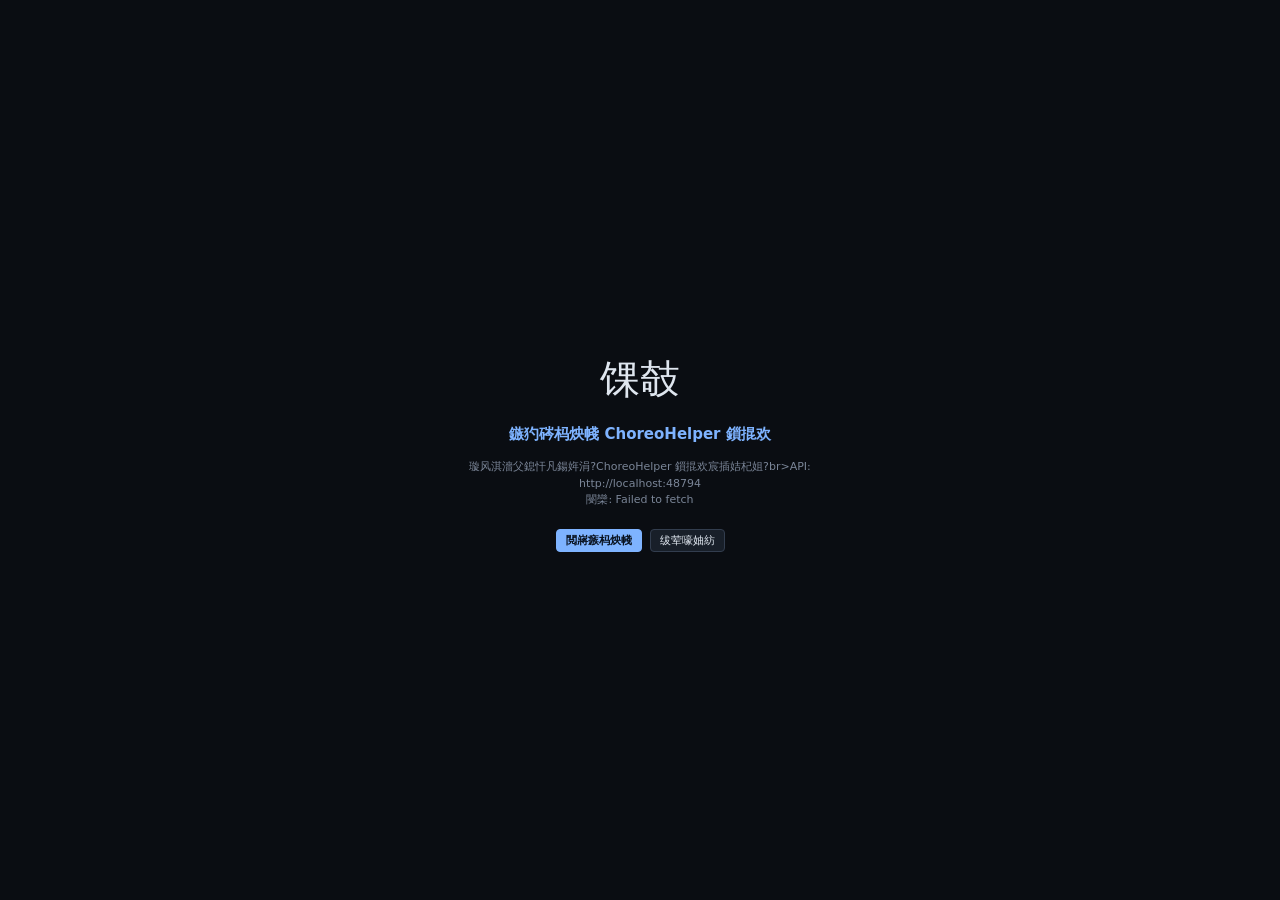
==== choreo/index.html @ 7db125d1 "fix: apiFetch options passthrough (seek POST body was dropped) + plugin empty-body tolerance" ====
<!DOCTYPE html>
<html lang="zh-CN" data-theme="dark">
<head>
<meta charset="UTF-8">
<meta name="viewport" content="width=device-width, initial-scale=1.0">
<title>FF14 缂栬垶鏃堕棿杞?v5</title>
<style>
:root{
  --bg:#0a0d12;--bg-2:#0f1319;--panel:#131820;--panel-2:#181f29;--panel-3:#1f2733;
  --border:#252e3c;--border-2:#323d4e;
  --text:#dfe6ef;--text-2:#a8b3c3;--text-dim:#7a8597;--text-on:#08111e;
  --accent:#7eb3ff;--accent-2:#e07bf5;--accent-soft:#7eb3ff22;
  --danger:#ff5757;--warn:#ffb347;--success:#5dde8e;
  --lane-div:#ffffff18;--lane-tx:#ffffff60;
  --ly-bg:#e07bf50c;--ly-clr:#e07bf5;--sw-bg:#ffb3470c;--sw-clr:#ffb347;--ac-bg:#7eb3ff0c;--ac-clr:#7eb3ff;
  --playhead:#ff4d6d;--tl-bg:#0c0f14;--ruler:#151a21;
  --grid1:#ffffff22;--grid2:#ffffff0c;--grid-lb:#ffffff70;
  --shadow:0 6px 24px #0008;
  --c-usual:#7eb3ff;--c-special:#e07bf5;--c-expr:#ffb347;--c-skill:#5dde8e;--c-switch:#fb923c;--c-lyric:#e07bf5;
}
*{box-sizing:border-box;margin:0;padding:0}
html,body{height:100%}
body{background:var(--bg);color:var(--text);font:13px/1.5 system-ui,"Segoe UI","PingFang SC","Microsoft YaHei",sans-serif;-webkit-font-smoothing:antialiased;overflow:hidden}
.app{display:flex;flex-direction:column;height:100dvh;overflow:hidden}

/* Toolbar */
.toolbar{background:linear-gradient(180deg,var(--panel),var(--bg-2));border-bottom:1px solid var(--border);padding:5px 12px;display:flex;align-items:center;gap:5px;min-height:44px;flex-wrap:wrap}
.brand{display:flex;align-items:baseline;gap:5px;margin-right:6px}
.brand .logo{font-weight:800;font-size:15px;color:var(--accent);letter-spacing:.5px}
.brand .sub{font-size:10px;color:var(--text-dim)}
.btn{background:var(--panel-2);border:1px solid var(--border-2);color:var(--text);padding:3px 9px;border-radius:4px;cursor:pointer;font-size:11px;transition:all .1s;white-space:nowrap}
.btn:hover{background:var(--panel-3);border-color:var(--accent)}
.btn.primary{background:var(--accent);color:var(--text-on);font-weight:600;border-color:var(--accent)}
.btn.danger{border-color:var(--danger);color:var(--danger)}
.btn.icon{padding:3px 6px;font-size:13px}
.spacer{flex:1}
.ctrl{display:flex;align-items:center;gap:3px}
.ctrl label{font-size:9px;color:var(--text-dim);white-space:nowrap}
.dot{width:6px;height:6px;border-radius:50%;background:var(--text-dim);display:inline-block}
.dot.live{background:var(--success);box-shadow:0 0 4px rgba(93,222,142,.5)}
.dancer-sel{display:flex;gap:1px;background:var(--bg-2);border:1px solid var(--border);border-radius:4px;padding:1px}
.dancer-sel button{background:transparent;border:none;color:var(--text-dim);cursor:pointer;font-size:11px;padding:2px 9px;border-radius:3px}
.dancer-sel button.active{background:var(--accent);color:var(--text-on);font-weight:600}
.time-disp{font-family:ui-monospace,Consolas,monospace;font-size:13px;color:var(--accent);min-width:60px}

/* Workspace */
.workspace{display:flex;flex:1;overflow:hidden}

/* Sidebar */
.sidebar{width:300px;flex-shrink:0;background:var(--panel);border-right:1px solid var(--border);display:flex;flex-direction:column;overflow-x:hidden;overflow-y:hidden}
.search{padding:5px;border-bottom:1px solid var(--border)}
.search input{width:100%;background:var(--bg-2);border:1px solid var(--border);color:var(--text);padding:4px 8px;border-radius:4px;font-size:11px;outline:none}
.search input:focus{border-color:var(--accent)}
.tabs-wrap{border-bottom:1px solid var(--border);max-height:130px;overflow-y:auto}
.tab-grp{font-size:9px;color:var(--text-dim);padding:3px 6px 1px;font-weight:700;border-bottom:1px solid var(--border);background:var(--bg-2);position:sticky;top:0;z-index:2}
.tab{padding:3px 5px;text-align:center;cursor:pointer;font-size:10px;color:var(--text-dim);border-bottom:2px solid transparent;transition:all .1s;white-space:nowrap;display:inline-block}
.tab:hover{color:var(--text)}
.tab.active{color:var(--accent);border-bottom-color:var(--accent)}
.tab .badge{font-size:8px;color:var(--text-dim);margin-left:1px}

/* Action list - 3 columns */
.act-list{flex:1;overflow-y:auto;overflow-x:hidden;padding:3px}
.act-cols{display:grid;grid-template-columns:repeat(5,1fr);gap:4px;min-width:0}
.act-item{text-align:center;padding:4px 4px;border-radius:3px;cursor:grab;transition:background .1s;display:flex;flex-direction:column;gap:1px;margin-bottom:1px;border:1px solid transparent;min-height:32px}
.act-item:hover{filter:brightness(1.2);border-color:var(--border-2)}
.act-item[data-cat="usual"]{background:rgba(126,179,255,0.18);border-left:3px solid var(--c-usual)}
.act-item[data-cat="special"]{background:rgba(224,123,245,0.18);border-left:3px solid var(--c-special)}
.act-item[data-cat="expression"]{background:rgba(255,179,71,0.18);border-left:3px solid var(--c-expr)}
.act-item[data-cat="skill"]{background:rgba(93,222,142,0.18);border-left:3px solid var(--c-skill)}
.act-item[data-cat="switch"]{background:rgba(251,146,60,0.18);border-left:3px solid var(--c-switch)}
.ai-loop{font-size:8px;color:#8be9fd;opacity:.85;line-height:1}
.act-item[data-cat="usual"]:hover{background:rgba(126,179,255,0.3)}
.act-item[data-cat="special"]:hover{background:rgba(224,123,245,0.3)}
.act-item[data-cat="expression"]:hover{background:rgba(255,179,71,0.3)}
.act-item[data-cat="skill"]:hover{background:rgba(93,222,142,0.3)}
.act-item[data-cat="switch"]:hover{background:rgba(251,146,60,0.3)}
.act-item.dragging{opacity:.3}
.act-item .ai-name{font-size:12px;white-space:nowrap;overflow:hidden;text-overflow:ellipsis}

.act-item .ai-job{font-size:9px;color:var(--text-dim)}






/* Timeline */
.tl-area{flex:1;display:flex;flex-direction:column;overflow:hidden}
.transport{background:linear-gradient(180deg,var(--panel),var(--bg-2));border-bottom:1px solid var(--border);padding:3px 10px;display:flex;align-items:center;gap:5px;min-height:30px;flex-wrap:wrap}
.tl-wrap{flex:1;overflow:auto;position:relative;background:var(--tl-bg)}
.tl-canvas{position:relative;min-width:100%}
.ruler{height:22px;background:var(--ruler);border-bottom:1px solid var(--border);position:sticky;top:0;z-index:5}
.r-tick{position:absolute;bottom:0;width:1px}
.r-tick.major{height:10px;background:var(--grid-lb)}
.r-tick.minor{height:5px;background:var(--grid2)}
.r-lb{position:absolute;bottom:12px;font-size:7px;color:var(--grid-lb);transform:translateX(-50%);font-family:ui-monospace,Consolas,monospace}
.playhead{position:absolute;top:0;bottom:0;width:3px;background:var(--playhead);z-index:50;pointer-events:none;box-shadow:0 0 8px var(--playhead),0 0 4px var(--playhead)}
.playhead::before{content:'';position:absolute;top:-2px;left:-5px;width:13px;height:10px;background:var(--playhead);clip-path:polygon(0 0,100% 0,50% 100%);box-shadow:0 0 6px var(--playhead)}}

/* Dancer group */
.dancer-grp{border-bottom:2px solid var(--border-2);transition:all .2s}
.dancer-grp.collapsed .lanes{display:none}
.d-hdr{display:flex;align-items:center;gap:5px;padding:3px 8px;background:var(--panel);border-bottom:1px solid var(--border);min-height:22px}
.d-hdr .dh-dot{width:8px;height:8px;border-radius:2px}
.d-hdr .dh-nm{font-size:11px;font-weight:600;color:var(--text)}
.d-hdr .dh-jb{font-size:9px;color:var(--text-dim);margin-left:2px}
.d-hdr .dh-rsz{margin-left:auto;display:flex;align-items:center;gap:2px}
.d-hdr .dh-rsz label{font-size:8px;color:var(--text-dim)}
.d-hdr .dh-rsz input{width:32px;font-size:9px;background:var(--bg-2);border:1px solid var(--border);color:var(--text);padding:1px 3px;border-radius:2px;outline:none;text-align:center}
.d-hdr .dh-toggle{cursor:pointer;font-size:10px;color:var(--text-dim);margin-left:4px}

/* Lanes */
.lane{height:40px;border-bottom:1px solid var(--lane-div);position:relative;display:flex;align-items:center}
.lane.lyric-lane{background:var(--ly-bg);height:32px}
.lane.switch-lane{background:var(--sw-bg)}
.lane.action-lane{background:var(--ac-bg)}
.lane-label{width:100px;flex-shrink:0;padding:0 5px;font-size:9px;color:var(--lane-tx);border-right:1px solid var(--lane-div);height:100%;display:flex;align-items:center;gap:2px;background:var(--panel);position:sticky;left:0;z-index:4}
.lane-body{flex:1;height:100%;position:relative;min-width:0}
.lane-body.drag-over{background:var(--accent-soft)}
.lane-body.conflict{background:rgba(255,87,87,.12)}

/* Clips */
.clip{position:absolute;top:2px;height:36px;background:var(--panel-3);border:1px solid var(--border-2);border-radius:3px;cursor:grab;display:flex;align-items:center;padding:0 4px;overflow:hidden;min-width:20px;transition:border-color .1s,box-shadow .1s}
.clip[data-cat="usual"]{border-left:3px solid var(--c-usual)}
.clip[data-cat="special"]{border-left:3px solid var(--c-special)}
.clip[data-cat="expression"]{border-left:3px solid var(--c-expr)}
.clip[data-cat="skill"]{border-left:3px solid var(--c-skill)}
.clip[data-cat="switch"]{border-left:3px solid var(--c-switch)}
.clip[data-cat="lyric"]{border-left:3px solid var(--c-lyric);background:var(--ly-bg);border-color:var(--accent-2)}
.clip:hover{border-color:var(--accent);box-shadow:0 0 4px var(--accent-soft)}
.clip.selected{border-color:var(--accent);box-shadow:0 0 0 1px var(--accent)}
.clip .c-nm{font-size:12px;white-space:nowrap;overflow:hidden;text-overflow:ellipsis;pointer-events:none}
.clip .c-job{font-size:6px;color:var(--text-dim);position:absolute;bottom:0;right:2px;pointer-events:none}
.clip .c-pv{position:absolute;top:1px;right:1px;width:10px;height:10px;background:var(--accent);color:var(--text-on);border-radius:2px;font-size:6px;display:flex;align-items:center;justify-content:center;cursor:pointer;opacity:0;transition:opacity .12s;border:none;padding:0}
.clip:hover .c-pv{opacity:1}



/* Global lyric track */
.global-lyric{border-bottom:2px solid var(--border-2);background:var(--panel)}
.global-lyric .gl-hdr{display:flex;align-items:center;gap:5px;padding:3px 8px;background:var(--panel-2);border-bottom:1px solid var(--border);min-height:22px}
.global-lyric .gl-hdr .gl-ttl{font-size:11px;font-weight:600;color:var(--accent-2)}
.global-lyric .gl-hdr .gl-tg{display:flex;align-items:center;gap:4px;margin-left:auto}
.gl-toggle{display:flex;align-items:center;gap:3px;font-size:9px;color:var(--text-dim);cursor:pointer}
.gl-toggle input{cursor:pointer}

/* Macro panel */
.macro-pnl{border-top:2px solid var(--border-2);background:var(--panel);display:flex;flex-direction:column;max-height:220px;transition:max-height .2s}
.macro-pnl.collapsed{max-height:26px}
.macro-hdr{display:flex;align-items:center;gap:5px;padding:3px 10px;cursor:pointer;background:var(--bg-2);border-bottom:1px solid var(--border);min-height:26px}
.macro-hdr .mp-ttl{font-size:11px;font-weight:600;color:var(--accent)}
.macro-tabs{display:flex;gap:2px;flex:1;flex-wrap:wrap}
.macro-tab{padding:1px 7px;font-size:9px;cursor:pointer;border-radius:3px;border:1px solid transparent;color:var(--text-dim)}
.macro-tab.active{background:var(--panel-3);color:var(--accent);border-color:var(--accent)}
.macro-body{flex:1;display:flex;gap:4px;padding:4px;overflow:hidden}
.macro-tx{flex:1;background:var(--bg-2);border:1px solid var(--border);color:var(--text);padding:5px 7px;border-radius:4px;font-size:10px;font-family:ui-monospace,Consolas,monospace;resize:none;outline:none;min-height:110px;line-height:1.4}
.macro-tx:focus{border-color:var(--accent)}

/* Bottom bar */
.bottombar{background:var(--panel);border-top:1px solid var(--border);padding:0 10px;display:flex;align-items:center;gap:10px;font-size:8px;color:var(--text-dim);min-height:18px}
.bottombar .v{color:var(--text-2)}

/* Modal */
.modal-bg{position:fixed;inset:0;background:#000a;display:flex;align-items:center;justify-content:center;z-index:100}
.modal{background:var(--panel);border:1px solid var(--border-2);border-radius:8px;padding:14px;min-width:420px;max-width:92vw;max-height:85vh;overflow:auto;box-shadow:var(--shadow)}
.modal h3{font-size:12px;margin-bottom:8px;color:var(--accent)}
.modal-act{display:flex;gap:6px;margin-top:8px;justify-content:flex-end}
textarea,.modal input{width:100%;background:var(--bg-2);border:1px solid var(--border);color:var(--text);padding:4px 7px;border-radius:4px;font-size:11px;outline:none;font-family:inherit}
textarea{min-height:70px;resize:vertical;font-family:ui-monospace,Consolas,monospace}
textarea:focus,.modal input:focus{border-color:var(--accent)}
.ly-res{max-height:220px;overflow-y:auto;margin:5px 0}
.ly-r{padding:5px;border:1px solid var(--border);border-radius:4px;cursor:pointer;margin-bottom:2px;transition:all .1s;display:flex;align-items:center;gap:5px}
.ly-r:hover{border-color:var(--accent);background:var(--panel-2)}

/* Toast & loading */
.toast{position:fixed;bottom:24px;left:50%;transform:translateX(-50%);background:var(--panel);border:1px solid var(--accent);color:var(--text);padding:6px 13px;border-radius:5px;font-size:11px;z-index:200;opacity:0;transition:opacity .3s,transform .3s;pointer-events:none;box-shadow:var(--shadow)}
.toast.show{opacity:1;transform:translateX(-50%) translateY(-5px)}
.loading{position:fixed;inset:0;background:var(--bg);display:flex;align-items:center;justify-content:center;z-index:300;flex-direction:column;gap:12px}
.loading.hidden{display:none}
.spin{width:24px;height:24px;border:3px solid var(--border);border-top-color:var(--accent);border-radius:50%;animation:sp .8s linear infinite}
@keyframes sp{to{transform:rotate(360deg)}}
.load-tx{font-size:11px;color:var(--text-dim)}

/* Context menu */
.ctx{position:fixed;background:var(--panel);border:1px solid var(--border-2);border-radius:4px;z-index:50;display:none;min-width:120px;box-shadow:var(--shadow)}
.ctx.show{display:block}
.ctx-it{padding:4px 9px;cursor:pointer;font-size:10px;transition:background .1s}
.ctx-it:hover{background:var(--panel-2)}
.ctx-it.danger{color:var(--danger)}
.ctx-sep{height:1px;background:var(--border);margin:2px 0}

/* Tooltip */
.tip{position:fixed;background:var(--panel);border:1px solid var(--border-2);padding:3px 6px;border-radius:4px;font-size:9px;color:var(--text-2);z-index:60;pointer-events:none;display:none;max-width:260px;box-shadow:var(--shadow);white-space:pre-wrap}
.tip.show{display:block}

/* Scrollbar */
::-webkit-scrollbar{width:6px;height:6px}
::-webkit-scrollbar-track{background:var(--bg)}
::-webkit-scrollbar-thumb{background:var(--border-2);border-radius:3px}

.clip::before{content:"";position:absolute;left:0;top:0;width:15px;height:100%;background:linear-gradient(90deg,rgba(126,179,255,0.25),transparent);cursor:ew-resize;z-index:1;pointer-events:none}
.clip::after{content:"";position:absolute;right:0;top:0;width:15px;height:100%;background:linear-gradient(270deg,rgba(126,179,255,0.25),transparent);cursor:ew-resize;z-index:1;pointer-events:none}
.clip:active{cursor:grabbing}

.bottom-ruler .r-tick{position:absolute;width:1px;background:var(--border)}
.bottom-ruler .r-tick.major{height:14px;bottom:0;background:var(--text-dim)}
.bottom-ruler .r-tick.minor{height:6px;bottom:0;opacity:.5}
.bottom-ruler .r-lb{position:absolute;font-size:9px;color:var(--text-dim);white-space:nowrap}

.play-overlay{position:fixed;top:60px;right:16px;width:240px;max-height:320px;overflow-y:auto;background:var(--panel);border:1px solid var(--border-2);border-radius:8px;padding:8px;z-index:100;box-shadow:0 4px 12px rgba(0,0,0,0.4)}
.play-overlay .po-empty{text-align:center;color:var(--text-dim);padding:12px;font-size:12px}
.play-overlay .po-item{display:flex;align-items:center;gap:4px;padding:4px 6px;border-radius:4px;margin-bottom:3px;font-size:12px}
.play-overlay .po-dancer{font-size:10px;color:var(--text-dim);min-width:40px}
.play-overlay .po-icon{font-size:14px}
.play-overlay .po-name{flex:1;overflow:hidden;text-overflow:ellipsis;white-space:nowrap}
.play-overlay .po-action{background:rgba(93,222,142,0.15);border-left:3px solid var(--c-skill)}
.play-overlay .po-lyric{background:rgba(224,123,245,0.15);border-left:3px solid var(--c-lyric)}
.play-overlay .po-switch{background:rgba(251,146,60,0.15);border-left:3px solid var(--c-switch)}
</style>
</head>
<body>
<div id="root" class="app"></div>
<div class="loading" id="loading"><div class="spin"></div><div class="load-tx" id="loadTx">正在连接 ChoreoHelper API...</div></div>
<div class="toast" id="toast"></div>
<div class="ctx" id="ctxMenu"></div>
<div class="tip" id="tooltip"></div>
<script>
'use strict';
var API='http://localhost:48794';
var LABEL_W=100;

var dancerColors=['#7eb3ff','#e07bf5','#5dde8e'];
var store={
  connected:false,pps:60,snapEnabled:true,snapGrid:1.0,snapThreshold:0.3,currentTime:0,isPlaying:false,speed:1,totalDuration:60,
  emotes:[],races:[],actions:[],classJobs:[],
  jobMap:{},
  dancers:[],dancerCount:1,
  globalLyrics:[],showLyricMacro:false,
  selectedClip:null,selectedDancer:0,
  activeTab:'emote-usual',search:'',
  history:[],historyIdx:-1,nextClipId:1,
  macroCollapsed:false,activeMacroTab:0,
  dancerHeights:{} // di -> lane height multiplier
};

function fmtTime(t){var m=Math.floor(t/60),s=t%60;return String(m).padStart(2,'0')+':'+s.toFixed(1).padStart(4,'0')}
function snapTime(t,clip,di,tt,type){
  if(!store.snapEnabled)return t;
  var snap=store.snapThreshold;
  var candidates=[];
  // Grid snap (whole seconds)
  for(var i=0;i<=300;i+=0.5){candidates.push(i)}
  // Snap to other clips' start/end in same dancer
  if(di>=0&&store.dancers[di]){
    var d=store.dancers[di];
    ['switchClips','actionClips','lyricClips'].forEach(function(k){
      d[k].forEach(function(c){
        if(c.id===clip.id)return;
        candidates.push(c.start,c.start+c.duration);
      });
    });
  }
  // Also snap to global lyrics
  store.globalLyrics.forEach(function(c){if(c.id!==clip.id)candidates.push(c.start,c.start+c.duration)});
  // Find closest candidate
  var best=t,bestDist=snap;
  candidates.forEach(function(c){var d=Math.abs(c-t);if(d<bestDist){bestDist=d;best=c}});
  return best;
}
function fmtDur(t){if(t<60)return Math.round(t)+'s';return Math.floor(t/60)+'m'+Math.floor(t%60)+'s'}
function el(tag,cls,html){var e=document.createElement(tag);if(cls)e.className=cls;if(html!==undefined)e.innerHTML=html;return e}
function showToast(msg){var t=document.getElementById('toast');t.textContent=msg;t.classList.add('show');clearTimeout(t._t);t._t=setTimeout(function(){t.classList.remove('show')},2000)}
function showTip(x,y,text){var t=document.getElementById('tooltip');t.textContent=text;t.style.left=x+'px';t.style.top=y+'px';t.classList.add('show')}
function hideTip(){document.getElementById('tooltip').classList.remove('show')}
function setLoadingText(t){document.getElementById('loadTx').textContent=t}

function saveHistory(){
  var s=JSON.parse(JSON.stringify({dancers:store.dancers,globalLyrics:store.globalLyrics}));
  store.history=store.history.slice(0,store.historyIdx+1);
  store.history.push(s);store.historyIdx++;
  if(store.history.length>50){store.history.shift();store.historyIdx--}
}
function undo(){
  if(store.historyIdx<=0)return;
  store.historyIdx--;
  var s=JSON.parse(JSON.stringify(store.history[store.historyIdx]));
  store.dancers=s.dancers||[];store.globalLyrics=s.globalLyrics||[];
  store.dancerCount=store.dancers.length;
  store.selectedClip=null;render()
}

// Emote categorization
var exprNames={'blink':1,'wink':1,'kiss':1,'fume':1,'pout':1,'tongue':1,'facepalm':1,'sigh':1,'snicker':1,'blush':1,'smug':1,'sneer':1,'provoke':1,'bored':1,'sleepy':1};
var specNames={'dance':1,'sit':1,'pose':1,'stretch':1,'cross':1,'beckon':1};
function categorizeEmote(name,gc){
  var l=name?name.toLowerCase():'';
  if(gc){
    var gl=gc.toLowerCase();
    if(gl.indexOf('usual')>=0||gc.indexOf('\u901A\u5E38')>=0)return'usual';
    if(gl.indexOf('special')>=0||gc.indexOf('\u7279\u6B8A')>=0||gc.indexOf('\u7279\u522B')>=0)return'special';
    if(gl.indexOf('expression')>=0||gc.indexOf('\u8868\u60C5')>=0||gl.indexOf('expr')>=0)return'expression';
  }
  if(exprNames[l]||exprNames[name])return'expression';
  if(specNames[l]||specNames[name])return'special';
  return'usual';
}

// LRC parser
function parseLRC(text){
  var lines=[];
  text.split('\n').forEach(function(line){
    var re=/\[(\d{1,3}):(\d{1,2})(?:[.:](\d{1,3}))?\]/g,m,times=[];
    while(m=re.exec(line)){times.push(m[1]*60+ +m[2]+(m[3]?+m[3].padEnd(3,'0'):0)/1000)}
    var txt=line.replace(/\[\d{1,3}:\d{1,2}(?:[.:]\d{1,3})?\]/g,'').trim();
    times.forEach(function(t){if(txt)lines.push({time:t,text:txt})})
  });
  lines.sort(function(a,b){return a.time-b.time});
  return lines
}

function sendSeek(t){
  apiFetch('/playback/seek',{method:'POST',headers:{'Content-Type':'application/json'},body:JSON.stringify({time:Math.round(t*100)/100})}).catch(function(){});
}

function apiFetch(path,opts){return fetch(API+path,opts).then(function(r){if(!r.ok)throw new Error(path+': '+r.status);return r.json()})}
function apiPreview(cmd){return fetch(API+'/preview',{method:'POST',headers:{'Content-Type':'application/json'},body:JSON.stringify({command:cmd})}).then(function(r){return r.json()})}

var switchItems=[];
for(var i=1;i<=15;i++)switchItems.push({id:'gs'+i,name:'\u5207\u6362'+i,command:'/gs change '+i,category:'switch'});

// Job role colors
var roleColors={0:'#22d3ee',1:'#4d7eff',2:'#ff5757',3:'#e07bf5',4:'#5dde8e'};

async function init(){
  try{
    setLoadingText('加载中...');
    var h=await apiFetch('/health');
    if(h.status!=='ok')throw new Error('unhealthy');
    store.connected=true;
    setLoadingText('加载表情动作...');
    var ed=await apiFetch('/actions/emotes');
    store.emotes=(ed.emotes||[]).map(function(e){e.category=categorizeEmote(e.name,e.category);return e});
    setLoadingText('加载种族...');
    var rd=await apiFetch('/actions/races');store.races=rd.races||[];
    setLoadingText('加载动作...');
    var ad=await apiFetch('/actions');
    store.actions=(ad.actions||[]).filter(function(a){return a.jobName&&a.jobName.length>0});
    setLoadingText('加载中...');
    try{
      var cd=await apiFetch('/classjobs');
      store.classJobs=(cd.classJobs||[]).filter(function(j){return j.name&&j.name.length>0});
    }catch(e){
      store.classJobs=[];
    }
    store.jobMap={};
    store.classJobs.forEach(function(j){store.jobMap[j.id]={name:j.name,abbr:j.abbreviation,command:'/job "'+j.name+'"',id:j.id,role:j.role}});
    store.dancers=[makeDancer(0)];
    saveHistory();
    document.getElementById('loading').classList.add('hidden');
    render();
    showToast('宸插姞杞? '+store.emotes.length+' 鍔綔, '+store.actions.length+' 鎶鑳? '+store.classJobs.length+' 鑱屼笟');
  }catch(err){
    document.getElementById('loading').classList.add('hidden');
    showConnectionError(err.message);
  }
}

function showConnectionError(msg){
  var root=document.getElementById('root');
  var d=document.createElement('div');
  d.style.cssText='display:flex;flex-direction:column;align-items:center;justify-content:center;height:100dvh;gap:14px;padding:20px;text-align:center';
  var icon=document.createElement('div');icon.style.fontSize='40px';icon.textContent='馃攲';d.appendChild(icon);
  var title=document.createElement('div');title.style.cssText='font-size:15px;font-weight:600;color:#7eb3ff';title.textContent='鏃犳硶杩炴帴 ChoreoHelper 鎻掍欢';d.appendChild(title);
  var desc=document.createElement('div');desc.style.cssText='font-size:11px;color:#7a8597;max-width:380px';
  desc.innerHTML='璇风淇濇父鎴忓凡鍚姩涓?ChoreoHelper 鎻掍欢宸插姞杞姐?br>API: http://localhost:48794<br>閿欒: '+msg;d.appendChild(desc);
  var bw=document.createElement('div');bw.style.cssText='display:flex;gap:8px;margin-top:6px';
  var b1=document.createElement('button');b1.className='btn primary';b1.textContent='閲嶈瘯杩炴帴';
  b1.onclick=function(){document.getElementById('loading').classList.remove('hidden');root.innerHTML='';init()};
  var b2=document.createElement('button');b2.className='btn';b2.textContent='绂荤嚎妯紡';
  b2.onclick=function(){store.connected=true;root.innerHTML='';render()};
  bw.appendChild(b1);bw.appendChild(b2);d.appendChild(bw);
  root.innerHTML='';root.appendChild(d);
}

function makeDancer(idx){return{id:idx,name:'\u821E\u8005'+(idx+1),color:dancerColors[idx%3],switchClips:[],actionClips:[],lyricClips:[],currentJob:'',collapsed:false,laneScale:1}}

function setDancerCount(n){
  n=Math.max(1,Math.min(3,n));
  while(store.dancers.length<n)store.dancers.push(makeDancer(store.dancers.length));
  while(store.dancers.length>n)store.dancers.pop();
  store.dancerCount=n;
  if(store.selectedDancer>=n)store.selectedDancer=n-1;
  saveHistory();updateTotalDuration();render()
}

// Get job categories for sidebar
function getJobTabs(){
  var groups={};
  store.actions.forEach(function(a){
    if(a.jobName){
      if(!groups[a.jobName])groups[a.jobName]={count:0,jobId:a.jobId,abbr:a.jobAbbr||'',role:a.jobAbbr||''};
      groups[a.jobName].count++;
    }
  });
  return Object.keys(groups).map(function(name){return{name:name,count:groups[name].count,jobId:groups[name].jobId,abbr:groups[name].abbr}}).filter(function(j){return j.count>=3}).sort(function(a,b){return b.count-a.count});
}

function getFilteredActions(){
  var items=[],q=store.search.toLowerCase();
  if(store.activeTab==='emote-usual')items=store.emotes.filter(function(e){return e.category==='usual'});
  else if(store.activeTab==='emote-special')items=store.emotes.filter(function(e){return e.category==='special'});
  else if(store.activeTab==='emote-expression')items=store.emotes.filter(function(e){return e.category==='expression'});
  else if(store.activeTab==='switch')items=switchItems;
  else if(store.activeTab==='race')items=store.races.filter(function(r){return r.id>0}).map(function(r){return{id:r.id,name:r.masculine||r.feminine,command:'race:'+r.id,category:'绉嶆棌'}});
  else if(store.activeTab==='all')items=store.emotes.concat(store.actions.slice(0,150));
  else if(store.activeTab==='skill-all')items=store.actions.slice(0,400);
  else if(store.activeTab.indexOf('job-')===0){
    var jn=store.activeTab.substring(4);
    items=store.actions.filter(function(a){return a.jobName===jn});
  }
  if(q)items=items.filter(function(i){return(i.name||'').toLowerCase().indexOf(q)>=0||(i.command||'').toLowerCase().indexOf(q)>=0||(i.jobAbbr||'').toLowerCase().indexOf(q)>=0});
  return items.slice(0,300);
}

// Conflict check
function hasConflict(di,tt,ns,nd,ex){
  var d=store.dancers[di];if(!d)return false;
  if(tt!=='switch'&&tt!=='action')return false;
  var ot=tt==='switch'?'actionClips':'switchClips';
  var other=d[ot];var ne=ns+nd;
  for(var i=0;i<other.length;i++){
    if(other[i].id===ex)continue;
    var c=other[i],cE=c.start+c.duration;
    if(ns<cE-0.01&&ne>c.start+0.01)return true;
  }
  return false;
}

// Add clip with auto job switch
function addClip(di,tt,data,st){
  var d=store.dancers[di];if(!d)return false;
  if(st===undefined){var d0=store.dancers[di];var arr0=d0[tt+'Clips'];var lastEnd0=0;arr0.forEach(function(c){var e0=c.start+c.duration;if(e0>lastEnd0)lastEnd0=e0;st=Math.round(st*2)/2});st=lastEnd0}
  var dur=data.duration||(data.isLoop?3:3);
  if(tt!=='lyric'&&hasConflict(di,tt,st,dur)){showToast('鏃堕棿鍐茬獊锛氬垏鎹拰鍔綔涓嶈兘閲嶅彔');return false}
  // Auto job switch
  if(tt==='action'&&data.jobName&&data.jobName!==d.currentJob){
    var ji=store.jobMap&&store.jobMap[data.jobId];
    if(ji){
      var hasSW=d.switchClips.some(function(c){return Math.abs(c.start-st)<0.1});
      if(!hasSW){
        d.switchClips.push({id:store.nextClipId++,start:Math.max(0,st-0.5),duration:1,data:{name:'\u5207\u6362: '+data.jobName,command:ji.command,category:'鍒囨崲',isJobSwitch:true,jobName:data.jobName,jobId:data.jobId}});
        d.currentJob=data.jobName;
      }
    }
  }
  d[tt+'Clips'].push({id:store.nextClipId++,start:Math.max(0,st),duration:dur,data:{id:data.id,name:data.name,command:data.command,category:data.category,jobName:data.jobName,jobId:data.jobId,jobAbbr:data.jobAbbr}});
  saveHistory();updateTotalDuration();render();
  return true;
}
function addClipToTrack(di,tt,data,st){
  var d=store.dancers[di];if(!d)return;
  if(st===undefined){var arr=d[tt+'Clips'];var lastEnd=0;arr.forEach(function(c){var e=c.start+c.duration;if(e>lastEnd)lastEnd=e;st=Math.round(st*2)/2});st=lastEnd}
  d[tt+'Clips'].push({id:store.nextClipId++,start:st,duration:data.duration||3,data:data});
  saveHistory();updateTotalDuration();render();
}

// Add global lyric clip
function addGlobalLyric(data,st){
  if(st===undefined)st=store.currentTime;
  var dur=data.duration||3;
  store.globalLyrics.push({id:store.nextClipId++,start:Math.max(0,st),duration:dur,data:{name:data.name,command:data.command||'',category:'lyric',isLyric:true}});
  saveHistory();updateTotalDuration();render();
}

function deleteClip(id){
  store.dancers.forEach(function(d){d.switchClips=d.switchClips.filter(function(c){return c.id!==id});d.actionClips=d.actionClips.filter(function(c){return c.id!==id});d.lyricClips=d.lyricClips.filter(function(c){return c.id!==id})});
  store.globalLyrics=store.globalLyrics.filter(function(c){return c.id!==id});
  if(store.selectedClip&&store.selectedClip.id===id)store.selectedClip=null;
  saveHistory();updateTotalDuration();render();
}

function duplicateClip(clip){
  // Search in dancers
  for(var di=0;di<store.dancers.length;di++){
    var d=store.dancers[di];
    for(var tt of['switch','action','lyric']){
      var arr=d[tt+'Clips'];
      var idx=arr.indexOf(clip);
      if(idx>=0){
        var ns=clip.start+clip.duration+0.5;
        var nc=JSON.parse(JSON.stringify(clip));nc.id=store.nextClipId++;nc.start=ns;arr.push(nc);
        saveHistory();updateTotalDuration();render();return;
      }
    }
  }
  // Search in global lyrics
  var gi=store.globalLyrics.indexOf(clip);
  if(gi>=0){
    var ns2=clip.start+clip.duration+0.5;
    var nc2=JSON.parse(JSON.stringify(clip));nc2.id=store.nextClipId++;nc2.start=ns2;store.globalLyrics.push(nc2);
    saveHistory();updateTotalDuration();render();
  }
}

function updateTotalDuration(){
  var max=60;
  store.dancers.forEach(function(d){['switchClips','actionClips','lyricClips'].forEach(function(k){d[k].forEach(function(c){var e=c.start+c.duration;if(e>max)max=e})})});
  store.globalLyrics.forEach(function(c){var e=c.start+c.duration;if(e>max)max=e});
  store.totalDuration=Math.ceil(max+5);
}

// Import lyrics to global track
function importLyrics(lrc){
  var ly=parseLRC(lrc);
  if(!ly.length){showToast('未找到有效歌词');return}
  store.globalLyrics=[];
  for(var i=0;i<ly.length;i++){
    var st=ly[i].time,end=i+1<ly.length?ly[i+1].time:st+5;
    store.globalLyrics.push({id:store.nextClipId++,start:st,duration:Math.max(0.5,end-st),data:{name:ly[i].text,command:'',category:'lyric',isLyric:true}});
  }
  saveHistory();updateTotalDuration();render();
  showToast('已导入 '+ly.length+' 行歌词到全局歌词轨');
}

// Macro generation
function generateMacro(di){
  var d=store.dancers[di];if(!d)return[];
  var all=[];
  d.switchClips.forEach(function(c){all.push({clip:c,type:'switch'})});
  d.actionClips.forEach(function(c){all.push({clip:c,type:'action'})});
  d.lyricClips.forEach(function(c){all.push({clip:c,type:'lyric'})});
  if(store.showLyricMacro){store.globalLyrics.forEach(function(c){all.push({clip:c,type:'lyric'})})}
  all.sort(function(a,b){return a.clip.start-b.clip.start});
  function fmtWait(d){d=Math.round(d*2)/2;var s=d.toFixed(1);if(s.indexOf('.0')===s.length-2)s=s.substring(0,s.length-2);return '<wait.'+s+'>'}
  // Group clips by same start time (within 0.1s)
  var groups=[];
  all.forEach(function(item){
    if(groups.length===0||item.clip.start-groups[groups.length-1].start>0.1){
      groups.push({start:item.clip.start,items:[item]})
    }else{groups[groups.length-1].items.push(item)}
  });
  var macroLines=[];
  var currentJob='';
  groups.forEach(function(g,gi){
    // Calculate wait for this group = time until next group starts
    // If this is the last group, wait = max clip duration in group
    var nextStart=gi<groups.length-1?groups[gi+1].start:null;
    g.items.forEach(function(item,ii){
      var c=item.clip;
      var cmd=c.data.command||'';
      var isLastInGroup=ii===g.items.length-1;
      var waitStr='';
      if(isLastInGroup){
        if(nextStart!==null){
          // Wait = gap to next group
          var wait=nextStart-g.start;
          if(wait>=0.5)waitStr=' '+fmtWait(wait);
        }else{
          // Last group: use own duration as wait
          if(c.duration>=0.5)waitStr=' '+fmtWait(c.duration);
        }
      }
      if(item.type==='switch'){
        if(c.data.jobName)currentJob=c.data.jobName;
        macroLines.push(cmd+waitStr);
      }else if(item.type==='lyric'){
        macroLines.push(cmd+waitStr);
      }else{
        if(c.data.jobName&&c.data.jobName!==currentJob){
          var ji=store.jobMap&&store.jobMap[c.data.jobId];
          if(ji){macroLines.push(ji.command+' <wait.0.5>');currentJob=c.data.jobName}
        }
        var noWaitCmds=['\u623F\u5C4B','house','\u4F0F\u5C4B'];
        var needsWait=true;
        noWaitCmds.forEach(function(nc){if(cmd.indexOf(nc)>=0)needsWait=false});
        macroLines.push(cmd+(needsWait?waitStr:''));
      }
    });
  });
  var resultLines=['/echo \u7F16\u821E: '+d.name];
  var maxLines=60;
  for(var i=0;i<macroLines.length;i++){
    resultLines.push(macroLines[i]);
    if((i+1)%maxLines===0&&i<macroLines.length-1){resultLines.push('/nextmacro')}
  }
  return resultLines;
}

// Parse macro back
function parseMacroToClips(text,di){
  var d=store.dancers[di];if(!d)return;
  var rawLines=text.split('\n');
  var sw=[],ac=[],ly=[];
  var t=0;
  rawLines.forEach(function(line){
    line=line.trim();
    if(!line)return;
    if(line[0]!=='/'&&line[0]!=='<')return;
    if(line.indexOf('/echo')===0&&(line.indexOf('\u7F16\u821E')>=0||line.indexOf('========')>=0))return;
    if(line.indexOf('/nextmacro')===0)return;
    // Extract <wait.X> from end of line
    var waitMatch=line.match(/<wait\.(\d+(?:\.\d+)?)>\s*$/i);
    var dur=0.5;
    if(waitMatch){dur=parseFloat(waitMatch[1]);line=line.replace(/<wait\.[^>]+>\s*$/i,'').trim()}
    // Handle /wait X as separate line (legacy)
    if(line.match(/^\/wait\s+/i)){var w=parseFloat(line.replace(/^\/wait\s+/i,'').trim());if(w)t+=w;return}
    var sp=line.indexOf(' ');
    var cmd=sp>0?line.substring(0,sp).toLowerCase():line.toLowerCase();
    var args=sp>0?line.substring(sp+1).trim():'';
    // /y or /sh -> lyric
    if(cmd==='/y'||cmd==='/sh'){
      ly.push({id:store.nextClipId++,start:t,duration:Math.max(0.5,dur),data:{name:args,command:line,category:'lyric',isLyric:true}});
      t+=dur;return
    }
    // /echo -> lyric
    if(cmd==='/echo'){
      if(args.indexOf('\u7F16\u821E')>=0||args==='========')return;
      ly.push({id:store.nextClipId++,start:t,duration:Math.max(0.5,dur),data:{name:args,command:line,category:'lyric',isLyric:true}});
      t+=dur;return
    }
    // /p or /e -> lyric (party/echo text)
    if(cmd==='/p'||cmd==='/e'){
      ly.push({id:store.nextClipId++,start:t,duration:Math.max(0.5,dur),data:{name:args,command:line,category:'lyric',isLyric:true}});
      t+=dur;return
    }
    // /gs change N -> switch
    if(cmd==='/gs'||cmd==='/gearset'){
      sw.push({id:store.nextClipId++,start:t,duration:Math.max(0.5,dur),data:{name:line,command:line,category:'switch',isJobSwitch:true,jobName:args}});
      t+=dur;return
    }
    // /job -> switch
    if(cmd==='/job'){
      var jn=args.replace(/["\u201c\u201d]/g,'');
      sw.push({id:store.nextClipId++,start:t,duration:Math.max(0.5,dur),data:{name:jn,command:line,category:'switch',isJobSwitch:true,jobName:jn}});
      t+=dur;return
    }
    // /ac or /action -> action
    if(cmd==='/ac'||cmd==='/action'){
      ac.push({id:store.nextClipId++,start:t,duration:Math.max(0.5,dur),data:{name:args,command:line,category:'skill'}});
      t+=dur;return
    }
    // /倒计时 -> special countdown
    if(line.indexOf('/\u5012\u8BA1\u65F6')===0){
      ac.push({id:store.nextClipId++,start:t,duration:Math.max(dur,parseFloat(args)||5),data:{name:line,command:line,category:'expression'}});
      t+=dur;return
    }
    // Everything else: emote or system command
    var name=args||line.replace(/^\//,'').trim()||line;
    ac.push({id:store.nextClipId++,start:t,duration:Math.max(0.5,dur),data:{name:name,command:line,category:'expression'}});
    t+=dur;
  });
  d.switchClips=sw;d.actionClips=ac;d.lyricClips=ly;
  d.currentJob=sw.length>0?(sw[sw.length-1].data.jobName||null):null;
  saveHistory();updateTotalDuration();render();
}

// Playback
var playRAF=null,playStart=0,playOffset=0;
function togglePlay(){
  if(store.isPlaying){
    store.isPlaying=false;if(playRAF)cancelAnimationFrame(playRAF);
    apiFetch('/playback/stop',{method:'POST'});
    var ov=document.getElementById('playOverlay');if(ov)ov.style.display='none';
    render();
  }else{
    // Build clip timeline for all dancers
    var allClips=[];
    store.dancers.forEach(function(d,di){
      d.switchClips.forEach(function(c){allClips.push({id:c.id,start:c.start,duration:c.duration,command:c.data.command||'',type:'switch',name:c.data.name||''})});
      d.actionClips.forEach(function(c){allClips.push({id:c.id,start:c.start,duration:c.duration,command:c.data.command||'',type:'action',name:c.data.name||''})});
      d.lyricClips.forEach(function(c){allClips.push({id:c.id,start:c.start,duration:c.duration,command:c.data.command||'',type:'lyric',name:c.data.name||''})});
    });
    store.globalLyrics.forEach(function(c){allClips.push({id:c.id,start:c.start,duration:c.duration,command:c.data.command||'',type:'lyric',name:c.data.name||''})});
    allClips.sort(function(a,b){return a.start-b.start});
    // Send to plugin and start playback
    console.log('Sending clips:',JSON.stringify(allClips));
    fetch('http://localhost:48794/playback/start',{
      method:'POST',
      headers:{'Content-Type':'application/json'},
      body:JSON.stringify({clips:allClips,fromTime:store.currentTime,speed:store.speed})
    }).then(function(r){return r.json()}).then(function(d){
      console.log('Playback started:',d);
      console.log('Clip details:', allClips.map(function(c){return {id:c.id,start:c.start,cmd:c.command,type:c.type,name:c.name}}));
    }).catch(function(e){console.error('Playback start error:',e); console.log('Sent body:',JSON.stringify(allClips));});
    store.isPlaying=true;playStart=performance.now();playOffset=store.currentTime;playLoop();
    var ov=document.getElementById('playOverlay');if(ov)ov.style.display='block';
    if(store.isPlaying)updatePlayOverlay();
    render();
  }
}
function playLoop(){
  if(!store.isPlaying)return;
  var e=(performance.now()-playStart)/1000*store.speed;
  store.currentTime=playOffset+e;
  if(store.currentTime>=store.totalDuration){store.currentTime=store.totalDuration;store.isPlaying=false;render();return}
  updatePlayhead();updateTimeDisplay();
  updatePlayOverlay();
  playRAF=requestAnimationFrame(playLoop);
}
function stopPlay(){store.isPlaying=false;if(playRAF)cancelAnimationFrame(playRAF);store.currentTime=0;apiFetch('/playback/stop',{method:'POST'});var ov=document.getElementById('playOverlay');if(ov)ov.style.display='none';render()}
function updatePlayOverlay(){
  var ov=document.getElementById('playOverlay');if(!ov)return;
  var t=store.currentTime;
  var items=[];
  store.dancers.forEach(function(d,di){
    d.actionClips.forEach(function(c){if(t>=c.start&&t<c.start+c.duration)items.push({dancer:d.name,di:di,type:'action',clip:c})});
    d.lyricClips.forEach(function(c){if(t>=c.start&&t<c.start+c.duration)items.push({dancer:d.name,di:di,type:'lyric',clip:c})});
    d.switchClips.forEach(function(c){if(t>=c.start&&t<c.start+c.duration)items.push({dancer:d.name,di:di,type:'switch',clip:c})});
  });
  store.globalLyrics.forEach(function(c){if(t>=c.start&&t<c.start+c.duration)items.push({dancer:'\u5168\u5C40',di:-1,type:'lyric',clip:c})});
  var html='';
  if(items.length===0){
    html='<div class=\"po-empty\">\u6682\u65E0\u52A8\u4F5C</div>';
  }else{
    items.forEach(function(it){
      var cls=it.type==='action'?'po-action':it.type==='lyric'?'po-lyric':'po-switch';
      var icon=it.type==='action'?'\u{1F3B6}':it.type==='lyric'?'\u{1F4AC}':'\u{1F504}';
      html+='<div class=\"po-item '+cls+'\"><span class=\"po-dancer\">'+it.dancer+'</span><span class=\"po-icon\">'+icon+'</span><span class=\"po-name\">'+it.clip.data.name+'</span></div>';
    });
  }
  ov.innerHTML=html;
}
function updatePlayhead(){var p=document.getElementById('playhead');if(p){p.style.left=(LABEL_W+store.currentTime*store.pps)+'px';p.style.display='block'}var bp=document.getElementById('bottomPlayhead');if(bp)bp.style.left=(LABEL_W+store.currentTime*store.pps)+'px'}
function updateTimeDisplay(){var e=document.getElementById('timeDisplay');if(e)e.textContent=fmtTime(store.currentTime);var e2=document.getElementById('cursorPos');if(e2)e2.textContent='\u4F4D\u7F6E: '+store.currentTime.toFixed(1)+'s'}

// Export/Import
function exportProject(){
  var data={version:'5.0',dancers:store.dancers.map(function(d){return{name:d.name,color:d.color,switchClips:d.switchClips,actionClips:d.actionClips,lyricClips:d.lyricClips}}),globalLyrics:store.globalLyrics,showLyricMacro:store.showLyricMacro,totalDuration:store.totalDuration};
  var b=new Blob([JSON.stringify(data,null,2)],{type:'application/json'});
  var u=URL.createObjectURL(b);var a=document.createElement('a');a.href=u;a.download='choreo_'+Date.now()+'.json';a.click();URL.revokeObjectURL(u);showToast('\u5DF2\u5BFC\u51FA');
}
function importProject(data){
  store.dancers=(data.dancers||[]).map(function(d,i){return{id:i,name:d.name||('\u821E\u8005 '+(i+1)),color:d.color||dancerColors[i%3],switchClips:(d.switchClips||[]).map(function(c){c.id=store.nextClipId++;return c}),actionClips:(d.actionClips||d.clips||[]).map(function(c){c.id=store.nextClipId++;return c}),lyricClips:(d.lyricClips||[]).map(function(c){c.id=store.nextClipId++;return c}),currentJob:null,collapsed:false,laneScale:1}});
  store.globalLyrics=(data.globalLyrics||[]).map(function(c){c.id=store.nextClipId++;return c});
  store.showLyricMacro=data.showLyricMacro||false;
  store.dancerCount=store.dancers.length;
  saveHistory();updateTotalDuration();render();showToast('\u5DF2\u5BFC\u5165');
}

// === RENDER ===
function render(){
  if(!store.connected)return;
  var root=document.getElementById('root');
  root.innerHTML='';
  root.appendChild(renderToolbar());
  var ws=el('div','workspace');
  ws.appendChild(renderSidebar());
  ws.appendChild(renderTimelineArea());
  root.appendChild(ws);
  root.appendChild(renderMacroPanel());
  root.appendChild(renderBottomBar());
  var ov=el('div','play-overlay');ov.id='playOverlay';
  if(!store.isPlaying)ov.style.display='none';
  root.appendChild(ov);
  renderRuler();updatePlayhead();updateTimeDisplay();
}

function renderToolbar(){
  var tb=el('div','toolbar');
  var brand=el('div','brand');
  brand.appendChild(el('span','logo','FF14'));
  brand.appendChild(el('span','sub','\u7F16\u821Ev5'));
  tb.appendChild(brand);
  var bp=el('button','btn icon',store.isPlaying?'\u23F8':'\u25B6');bp.title='\u64AD\u653E(\u7A7A\u683C)';bp.onclick=togglePlay;tb.appendChild(bp);
  var bs=el('button','btn icon','\u23F9');bs.title='\u505C\u6B62';bs.onclick=stopPlay;tb.appendChild(bs);
  var td=el('span','time-disp');td.id='timeDisplay';td.textContent=fmtTime(store.currentTime);tb.appendChild(td);
  var sc=el('div','ctrl');sc.appendChild(el('label','','\u901F\u5EA6'));
  var sl=document.createElement('input');sl.type='range';sl.min='0.25';sl.max='2';sl.step='0.25';sl.value=store.speed;
  sl.onchange=function(e){store.speed=parseFloat(e.target.value)};sc.appendChild(sl);
  sc.appendChild(el('span','',store.speed.toFixed(2)+'\u00D7'));tb.appendChild(sc);
  var dc=el('div','ctrl');dc.appendChild(el('label','','\u821E\u8005'));
  var dcg=el('div','dancer-sel');
  var snapBtn=el('button','btn'+(store.snapEnabled?' active':''),'\u21DD Snap');
  snapBtn.style.cssText='font-size:10px;padding:3px 6px';
  snapBtn.title='\u5438\u9644: \u62D6\u52A8\u65F6\u81EA\u52A8\u5BF9\u9F50\u5230\u6574\u79D2\u548C\u5176\u4ED6clip\u8FB9\u7F18';
  snapBtn.onclick=function(){store.snapEnabled=!store.snapEnabled;render()};
  tb.appendChild(snapBtn);
  [1,2,3].forEach(function(n){var b=el('button','',String(n));if(store.dancerCount===n)b.classList.add('active');b.onclick=function(){setDancerCount(n)};dcg.appendChild(b)});
  dc.appendChild(dcg);tb.appendChild(dc);
  tb.appendChild(el('div','spacer'));
  var bl=el('button','btn','\u{1F3B5} \u6B4C\u8BCD');bl.onclick=function(){showLyricsModal()};tb.appendChild(bl);
  var be=el('button','btn','\u5BFC\u51FA');be.onclick=exportProject;tb.appendChild(be);
  var bi=el('button','btn','\u5BFC\u5165');bi.onclick=function(){document.getElementById('fileInput').click()};tb.appendChild(bi);
  var fi=document.createElement('input');fi.type='file';fi.id='fileInput';fi.accept='.json';fi.style.display='none';
  fi.onchange=function(e){var f=e.target.files[0];if(!f)return;var r=new FileReader();r.onload=function(ev){try{importProject(JSON.parse(ev.target.result))}catch(err){showToast('\u5BFC\u5165\u5931\u8D25')}};r.readAsText(f);e.target.value=''};
  tb.appendChild(fi);
  var bc=el('button','btn danger','\u6E05\u7A7A');bc.onclick=function(){if(confirm('\u6E05\u7A7A\u6240\u6709\uFF1F')){store.dancers=[makeDancer(0)];store.globalLyrics=[];store.dancerCount=1;store.selectedClip=null;saveHistory();updateTotalDuration();render()}};tb.appendChild(bc);
  var dot=el('span','dot '+(store.connected?'live':''));tb.appendChild(dot);
  return tb;
}

function renderSidebar(){
  var sb=el('div','sidebar');
  var s=el('div','search');
  var si=el('input','');si.type='text';si.placeholder='\u641C\u7D22...';si.value=store.search;
  si.oninput=function(e){store.search=e.target.value;var al=document.querySelector('.act-list');if(al){al.remove();sb.appendChild(renderActionList())}};
  s.appendChild(si);sb.appendChild(s);
  var tw=el('div','tabs-wrap');
  // Emote tabs
  tw.appendChild(el('div','tab-grp','\u60C5\u611F\u52A8\u4F5C'));
  var emoteTabs=[{key:'emote-usual',label:'\u901A\u5E38'},{key:'emote-special',label:'\u7279\u6B8A'},{key:'emote-expression',label:'\u8868\u60C5'}];
  emoteTabs.forEach(function(tc){
    var t=el('div','tab'+(store.activeTab===tc.key?' active':''));
    var cnt=store.emotes.filter(function(e){return e.category===tc.key.replace('emote-','')}).length;
    t.innerHTML=tc.label+'<span class="badge">'+cnt+'</span>';
    t.onclick=function(){store.activeTab=tc.key;render()};tw.appendChild(t);
  });
  // Skill by job - collapsible
  tw.appendChild(el('div','tab-grp','\u6280\u80FD (\u6309\u804C\u4E1A)'));
  var jobTabs=getJobTabs();
  // Show top 8 by default, rest hidden
  jobTabs.slice(0,20).forEach(function(j){
    var t=el('div','tab'+(store.activeTab===('job-'+j.name)?' active':''));
    t.innerHTML=j.name+'<span class="badge">'+j.count+'</span>';
    t.onclick=function(){store.activeTab='job-'+j.name;render()};tw.appendChild(t);
  });
  // Other
  tw.appendChild(el('div','tab-grp','\u5176\u4ED6'));
  var otherTabs=[{key:'skill-all',label:'\u5168\u90E8\u6280\u80FD'},{key:'switch',label:'\u5207\u6362'},{key:'race',label:'\u79CD\u65CF'},{key:'all',label:'\u5168\u90E8'}];
  otherTabs.forEach(function(tc){
    var t=el('div','tab'+(store.activeTab===tc.key?' active':''));
    var cnt=0;
    if(tc.key==='skill-all')cnt=store.actions.length;
    else if(tc.key==='switch')cnt=switchItems.length;
    else if(tc.key==='race')cnt=store.races.filter(function(r){return r.id>0}).length;
    else if(tc.key==='all')cnt=store.emotes.length+store.actions.length;
    t.innerHTML=tc.label+'<span class="badge">'+cnt+'</span>';
    t.onclick=function(){store.activeTab=tc.key;render()};tw.appendChild(t);
  });
  sb.appendChild(tw);
  sb.appendChild(renderActionList());
  return sb;
}

function renderActionList(){
  var items=getFilteredActions();
  var list=el('div','act-list');
  if(!items.length){
    list.style.cssText='text-align:center;padding:16px;color:#7a8597;font-size:10px';
    list.textContent='\u65E0\u7ED3\u679C - \u70B9\u51FB\u4E0A\u65B9\u6807\u7B7E\u5207\u6362\u5206\u7C7B';
    return list;
  }
  var cols=el('div','act-cols');
  items.forEach(function(item){
    var ai=el('div','act-item');ai.draggable=true;
    ai.setAttribute('data-cat',item.category||'');
    ai.ondragstart=function(e){e.dataTransfer.setData('text/plain',JSON.stringify({data:item,fromSidebar:true}));e.currentTarget.classList.add('dragging')};
    ai.ondragend=function(e){e.currentTarget.classList.remove('dragging')};
  ai.onclick=function(){
    var di=store.selectedDancer;
    var track=(item.category==='switch')?'switch':'action';
    // Find end of last clip in this track to append after
    var d=store.dancers[di];
    if(!d){addClip(di,track,item);return}
    var arr=d[track+'Clips'];
    var lastEnd=0;
    arr.forEach(function(c){var e=c.start+c.duration;if(e>lastEnd)lastEnd=e});
    addClip(di,track,item,lastEnd);
  };
    ai.appendChild(el('div','ai-name',item.name));
    if(item.isLoop){
      ai.appendChild(el('div','ai-loop','\u221E \u5FAA\u73AF'));
    } else if(item.duration){
      ai.appendChild(el('div','ai-loop',(Math.round(item.duration*10)/10)+'s'));
    }
    if(item.jobAbbr){
      ai.appendChild(el('div','ai-job',item.jobAbbr));
    }
    cols.appendChild(ai);
  });
  list.appendChild(cols);
  return list;
}

function renderTimelineArea(){
  var ta=el('div','tl-area');
  var tr=el('div','transport');
  var zc=el('div','ctrl');
  var zo=el('button','btn icon','-');zo.onclick=function(){store.pps=Math.max(10,store.pps/1.5);render()};zc.appendChild(zo);
  zc.appendChild(el('span','',store.pps+'px/s'));
  var zi=el('button','btn icon','+');zi.onclick=function(){store.pps=Math.min(200,store.pps*1.5);render()};zc.appendChild(zi);
  tr.appendChild(zc);
  tr.appendChild(el('span','\u603B:'));tr.appendChild(el('span','',store.totalDuration+'s'));
  tr.appendChild(el('div','spacer'));
  if(store.selectedClip){
    var sc=store.selectedClip;
    tr.appendChild(el('span','',sc.data.name+' '+sc.start.toFixed(1)+'->'+(sc.start+sc.duration).toFixed(1)+' ('+sc.duration.toFixed(1)+'s)'));
    var bd=el('button','btn danger','\u5220\u9664');bd.onclick=function(){deleteClip(sc.id)};tr.appendChild(bd);
  }else{
    tr.appendChild(el('span','\u672A\u9009\u4E2D'));
  }
  ta.appendChild(tr);
  var wrap=el('div','tl-wrap');wrap.id='timelineWrap';
  // Click on empty area to move playhead
  wrap.onclick=function(e){
    if(e.target.classList.contains('lane-body')||e.target.classList.contains('tl-canvas')||e.target.classList.contains('ruler')||e.target.classList.contains('bottom-ruler')){
      var r=wrap.getBoundingClientRect();
      var x=e.clientX-r.left+wrap.scrollLeft-LABEL_W;
      store.currentTime=Math.max(0,x/store.pps);
      updatePlayhead();updateTimeDisplay();
      var ph=document.getElementById('playhead');if(ph)ph.style.display='block';
      var br=document.getElementById('bottomRuler');if(br)br.scrollLeft=wrap.scrollLeft;
    }
  };
  // Sync scroll
  wrap.onscroll=function(){
    var br=document.getElementById('bottomRuler');if(br)br.scrollLeft=wrap.scrollLeft;
  };
  var canvas=el('div','tl-canvas');canvas.id='timelineCanvas';
  var ruler=el('div','ruler');ruler.id='ruler';canvas.appendChild(ruler);
  var lanes=el('div');lanes.id='lanes';
  var isSolo=store.dancerCount===1;
  var laneHeight=isSolo?56:40;
  if(isSolo){var sp=el('div','');sp.style.height='40px';lanes.appendChild(sp)}
  store.dancers.forEach(function(d,di){
    var scale=d.laneScale||1;
    lanes.appendChild(renderDancerGroup(d,di,laneHeight*scale));
  });
  // Global lyric track at bottom
  lanes.appendChild(renderGlobalLyricTrack());
  canvas.appendChild(lanes);
  var ph=el('div','playhead');ph.id='playhead';ph.style.display='none';canvas.appendChild(ph);
  wrap.appendChild(canvas);
  ta.appendChild(wrap);
  // Bottom draggable timeline ruler
  var br=el('div','bottom-ruler');br.id='bottomRuler';
  br.style.cssText='height:28px;overflow-x:hidden;overflow-y:hidden;position:relative;border-top:1px solid var(--border);background:var(--panel);flex-shrink:0;cursor:pointer';
  br.innerHTML='<div id="bottomRulerInner" style="position:relative;height:100%;"></div>';
  br.onmousedown=function(e){
    var r=br.getBoundingClientRect();
    var x=e.clientX-r.left+br.scrollLeft;
    store.currentTime=Math.max(0,(x-LABEL_W)/store.pps);
    updatePlayhead();updateTimeDisplay();
    sendSeek(store.currentTime);
    var ph=document.getElementById('playhead');if(ph)ph.style.display='block';
    // Drag to scrub - continuous seek for live preview
    var lastSent=0;
    var onMove=function(ev){
      var x2=ev.clientX-r.left+br.scrollLeft;
      store.currentTime=Math.max(0,(x2-LABEL_W)/store.pps);
      updatePlayhead();updateTimeDisplay();
      var now=Date.now();
      if(now-lastSent>150){lastSent=now;sendSeek(store.currentTime);}
    };
    var onUp=function(){
      sendSeek(store.currentTime);
      document.removeEventListener('mousemove',onMove);document.removeEventListener('mouseup',onUp)
    };
    document.addEventListener('mousemove',onMove);document.addEventListener('mouseup',onUp);
    e.preventDefault();
  };
  ta.appendChild(br);
  return ta;
}

function renderDancerGroup(dancer,di,lh){
  var group=el('div','dancer-grp'+(dancer.collapsed?' collapsed':''));
  var hdr=el('div','d-hdr');
  var dot=el('div','dh-dot');dot.style.background=dancer.color;hdr.appendChild(dot);
  hdr.appendChild(el('span','dh-nm',dancer.name));
  if(dancer.currentJob)hdr.appendChild(el('span','dh-jb','['+dancer.currentJob+']'));
  // Resize controls
  var rsz=el('div','dh-rsz');
  rsz.appendChild(el('label','','\u8F68\u9053\u9AD8\u5EA6'));
  var ri=document.createElement('input');ri.type='number';ri.min='0.5';ri.max='3';ri.step='0.5';ri.value=(dancer.laneScale||1);
  ri.onchange=function(e){dancer.laneScale=parseFloat(e.target.value)||1;saveHistory();render()};
  rsz.appendChild(ri);
  hdr.appendChild(rsz);
  // Collapse toggle
  var addLy=el('button','btn','+ 台词');addLy.style.cssText='font-size:12px;padding:4px 10px;margin-right:6px;background:#5b8def;color:#fff;border:1px solid #4a7df0;border-radius:4px;cursor:pointer;white-space:nowrap'
  addLy.onclick=function(){var di2=di;var txt=prompt('\u8F93\u5165\u53F0\u8BCD\u6587\u5B57 (\u4EE5 / \u5F00\u5934\u5219\u4F5C\u4E3A\u547D\u4EE4, \u5982 /y \u4F60\u597D):');if(txt&&txt.trim()){var t2=txt.trim();var cmd2=t2.charAt(0)==='/'?t2:'/y '+t2;var d2=store.dancers[di2];var arr2=d2.lyricClips;var lastEnd2=0;arr2.forEach(function(c){var e2=c.start+c.duration;if(e2>lastEnd2)lastEnd2=e2});d2.lyricClips.push({id:store.nextClipId++,start:lastEnd2,duration:3,data:{name:t2,command:cmd2,category:'lyric',isLyric:true}});saveHistory();updateTotalDuration();render()}};
  hdr.appendChild(addLy);
  var tog=el('span','dh-toggle',dancer.collapsed?'\u25B6':'\u25BC');
  tog.onclick=function(){dancer.collapsed=!dancer.collapsed;render()};
  hdr.appendChild(tog);
  group.appendChild(hdr);
  // Lanes
  var lanes=el('div','lanes');
  lanes.appendChild(renderLane(dancer,di,'switch','\u{1F504} \u5207\u6362',lh));
  lanes.appendChild(renderLane(dancer,di,'action','\u26A1 \u52A8\u4F5C',lh));
  lanes.appendChild(renderLane(dancer,di,'lyric','\u{1F4AC} \u53F0\u8BCD',Math.max(28,lh*0.7)));
  group.appendChild(lanes);
  return group;
}

function renderLane(dancer,di,trackType,labelText,lh){
  var cls=trackType==='switch'?'switch-lane':trackType==='action'?'action-lane':'lyric-lane';
  var lane=el('div','lane '+cls);
  lane.style.height=lh+'px';
  var label=el('div','lane-label');
  var parts=labelText.split(' ');
  label.appendChild(el('span','',parts[0]));
  label.appendChild(el('span','',parts[1]||''));
  lane.appendChild(label);
  var body=el('div','lane-body');
  body.ondragover=function(e){
    e.preventDefault();
    try{
      var data=JSON.parse(e.dataTransfer.getData('text/plain')||'{}');
      if(data.fromSidebar&&data.data){
        var r=e.currentTarget.getBoundingClientRect();
        var x=e.clientX-r.left;
        var st=x/store.pps;
        if(trackType!=='lyric'&&hasConflict(di,trackType,st,data.data.duration||3)){e.currentTarget.classList.add('conflict')}
        else{e.currentTarget.classList.add('drag-over')}
      }
    }catch(err){}
  };
  body.ondragleave=function(e){e.currentTarget.classList.remove('drag-over','conflict')};
  if(trackType==='lyric'){body.style.cursor='crosshair';body.onclick=function(e){
    if(e.target.closest('.clip'))return;
    var r=e.currentTarget.getBoundingClientRect();
    var st=(e.clientX-r.left)/store.pps;
    var txt=prompt('\u8F93\u5165\u53F0\u8BCD:');
    if(txt&&txt.trim()){
      var ch=txt.trim().charAt(0);
      var prefix=ch==='/ '?'/':(ch==='/'?'':'/y ');
      var cmd=ch==='/'?txt.trim():'/y '+txt.trim();
      addClipToTrack(di,'lyric',{name:txt.trim(),command:cmd,category:'lyric',isLyric:true,duration:3},st);
    }
  }};
  body.ondrop=function(e){
    e.preventDefault();e.currentTarget.classList.remove('drag-over','conflict');
    try{
      var data=JSON.parse(e.dataTransfer.getData('text/plain'));
      if(data.fromSidebar&&data.data){
        var r=e.currentTarget.getBoundingClientRect();
        var x=e.clientX-r.left;
        var st=x/store.pps;
        if(trackType==='switch'&&data.data.category!=='\u5207\u6362'){showToast('\u5207\u6362\u8F68\u9053\u53EA\u80FD\u653E\u5207\u6362\u7C7B');return}
        addClip(di,trackType,data.data,st);
      }
    }catch(err){}
  };
  var clips=dancer[trackType+'Clips']||[];
  clips.forEach(function(c){body.appendChild(renderClip(c,di,trackType,lh))});
  lane.appendChild(body);
  return lane;
}

function renderGlobalLyricTrack(){
  var wrap=el('div','global-lyric');
  var hdr=el('div','gl-hdr');
  hdr.appendChild(el('span','gl-ttl','\u{1F3B5} \u5168\u5C40\u6B4C\u8BCD\u8F68 (\u5168\u821E\u8005\u5171\u4EAB)'));
  var tg=el('div','gl-tg');
  var cb=document.createElement('input');cb.type='checkbox';cb.checked=store.showLyricMacro;
  cb.onchange=function(e){store.showLyricMacro=e.target.checked;saveHistory();render()};
  tg.appendChild(cb);
  tg.appendChild(el('span','','\u5728\u5B8F\u4E2D\u663E\u793A\u539F\u6B4C\u8BCD'));
  hdr.appendChild(tg);
  wrap.appendChild(hdr);
  var lane=el('div','lane lyric-lane');lane.style.height='40px';
  var label=el('div','lane-label');
  label.appendChild(el('span','','\u5168\u5C40'));
  lane.appendChild(label);
  var body=el('div','lane-body');
  body.style.cursor='crosshair';
  body.ondragover=function(e){e.preventDefault();e.currentTarget.classList.add('drag-over')};
  body.ondragleave=function(e){e.currentTarget.classList.remove('drag-over')};
  store.globalLyrics.forEach(function(c){body.appendChild(renderClip(c,-1,'lyric',40))});
  lane.appendChild(body);
  wrap.appendChild(lane);
  return wrap;
}

function renderClip(clip,di,tt,lh){
  var c=el('div','clip'+(clip.selected?' selected':''));
  c.setAttribute('data-cat',clip.data.category||'');
  c.style.left=(clip.start*store.pps)+'px';
  c.style.width=Math.max(20,clip.duration*store.pps)+'px';
  c.style.height=(lh-4)+'px';
  c.style.top='2px';
  c.onmousedown=function(e){
    if(e.target.classList.contains('c-pv'))return;
    var r=c.getBoundingClientRect();
    var x=e.clientX-r.left;
    var w=r.width;
    var edge=Math.max(12,w*0.2); // 20% of width or min 12px
    edge=Math.min(edge,25); // cap at 25px
    var action='move';
    if(x<edge)action='resize-left';
    else if(x>w-edge)action='resize-right';
    if(action==='move')dragClip(e,clip,di,tt,'move',clip.start);
    else if(action==='resize-left')dragClip(e,clip,di,tt,'resize-left',clip.start);
    else dragClip(e,clip,di,tt,'resize-right',clip.start+clip.duration);
    store.dancers.forEach(function(d){['switchClips','actionClips','lyricClips'].forEach(function(k){d[k].forEach(function(x){x.selected=false})})});
    store.globalLyrics.forEach(function(x){x.selected=false});
    clip.selected=true;store.selectedClip=clip;
    e.preventDefault();e.stopPropagation();render();
  };
  // Change cursor based on mouse position
  c.onmousemove=function(e){
    if(e.target.classList.contains('c-pv')){c.style.cursor='pointer';return}
    var r=c.getBoundingClientRect();
    var x=e.clientX-r.left;
    var w=r.width;
    var edge=Math.max(12,w*0.2);edge=Math.min(edge,25);
    if(x<edge||x>w-edge)c.style.cursor='ew-resize';
    else c.style.cursor='grab';
  };
  c.oncontextmenu=function(e){e.preventDefault();showCtxMenu(e.clientX,e.clientY,clip,di,tt)};
  c.onmouseenter=function(e){showTip(e.clientX+10,e.clientY+10,clip.data.name+'\n'+(clip.data.command||'')+'\n'+clip.start.toFixed(1)+'s \xB7 '+clip.duration.toFixed(1)+'s')};
  c.onmouseleave=hideTip;
  if(clip.data.isLyric){
    c.appendChild(el('span','c-nm',clip.data.name));
  }else{
    c.appendChild(el('span','c-nm',clip.data.name));
    if(clip.data.command){
      var pv=el('button','c-pv','\u25B6');pv.title='\u9884\u89C8';pv.style.height=(lh-8)+'px';
      pv.onclick=function(e){e.stopPropagation();apiPreview(clip.data.command).then(function(r){showToast(r.status==='ok'?'\u9884\u89C8:'+clip.data.name:'\u5931\u8D25')}).catch(function(){showToast('\u5931\u8D25')})};
      c.appendChild(pv);
    }
    if(clip.data.jobAbbr){c.appendChild(el('span','c-job',clip.data.jobAbbr))}
  }
  return c;
}

function dragClip(e,clip,di,tt,type,val){
  var startX=e.clientX;
  var raf=null;
  var onMove=function(ev){
    if(raf)return;
    raf=requestAnimationFrame(function(){
      raf=null;
      var dx=ev.clientX-startX,dt=dx/store.pps,ns;
      if(type==='move'){
        ns=Math.max(0,val+dt);
        ns=snapTime(ns,clip,di,tt,type);
        ns=Math.round(ns*2)/2;
        if(ns===clip.start)return;
        clip.start=ns;
      }else if(type==='resize-left'){
        ns=Math.max(0,val+dt);var end=clip.start+clip.duration;ns=Math.min(ns,end-0.5);
        ns=snapTime(ns,clip,di,tt,type);
        ns=Math.round(ns*2)/2;
        if(ns===clip.start)return;
        clip.start=ns;clip.duration=end-ns;
      }else{
        var ne=Math.max(clip.start+0.5,val+dt);
        ne=snapTime(ne,clip,di,tt,type);
        ne=Math.round(ne*2)/2;
        if(ne===clip.start+clip.duration)return;
        clip.duration=ne-clip.start;
      }
      updateTotalDuration();render();
    });
  };
  var onUp=function(){if(raf)cancelAnimationFrame(raf);saveHistory();document.removeEventListener('mousemove',onMove);document.removeEventListener('mouseup',onUp)};
  document.addEventListener('mousemove',onMove);document.addEventListener('mouseup',onUp);
}

function showCtxMenu(x,y,clip,di,tt){
  var m=document.getElementById('ctxMenu');m.innerHTML='';
  var items=[{act:'dup',label:'\u590D\u5236'},{sep:true},{act:'dur',label:'\u8BBE\u7F6E\u65F6\u957F...'},{act:'preview',label:'\u6E38\u620F\u5185\u9884\u89C8',disabled:!clip.data.command},{sep:true},{act:'del',label:'\u5220\u9664',danger:true}];
  items.forEach(function(it){
    if(it.sep){m.appendChild(el('div','ctx-sep'));return}
    if(it.disabled){var mi=el('div','ctx-it',it.label);mi.style.opacity='.4';m.appendChild(mi);return}
    mi=el('div','ctx-it'+(it.danger?' danger':''),it.label);
    mi.onclick=function(){
      if(it.act==='dup')duplicateClip(clip);
      else if(it.act==='dur'){var v=prompt('\u65F6\u957F(\u79D2)',clip.duration.toFixed(1));if(v){var d=Math.max(0.5,parseFloat(v)||0.5);if(tt!=='lyric'&&di>=0&&hasConflict(di,tt,clip.start,d,clip.id)){showToast('\u51B2\u7A81');return}clip.duration=d;saveHistory();updateTotalDuration();render()}}
      else if(it.act==='preview')apiPreview(clip.data.command).then(function(r){showToast(r.status==='ok'?'\u9884\u89C8:'+clip.data.name:'\u5931\u8D25')}).catch(function(){showToast('\u5931\u8D25')});
      else if(it.act==='del')deleteClip(clip.id);
      m.classList.remove('show');
    };
    m.appendChild(mi);
  });
  m.style.left=x+'px';m.style.top=y+'px';m.classList.add('show');
}
document.addEventListener('click',function(e){if(!e.target.closest('#ctxMenu'))document.getElementById('ctxMenu').classList.remove('show')});

function renderRuler(){
  var r=document.getElementById('ruler');if(!r)return;r.innerHTML='';
  var total=Math.max(store.totalDuration,30),pps=store.pps;
  var major=pps>=80?1:pps>=40?2:pps>=20?5:10;
  var minor=major/5;
  for(var t=0;t<=total;t+=minor){
    var tick=el('div','r-tick'+(t%major<0.01?' major':' minor'));
    tick.style.left=(LABEL_W+t*pps)+'px';r.appendChild(tick);
    if(t%major<0.01){var lb=el('div','r-lb',fmtDur(t));lb.style.left=(LABEL_W+t*pps)+'px';r.appendChild(lb)}
  }
  var c=document.getElementById('timelineCanvas');if(c)c.style.width=(LABEL_W+total*pps+80)+'px';
  // Render bottom ruler
  var bri=document.getElementById('bottomRulerInner');if(bri){
    bri.innerHTML='';bri.style.width=(LABEL_W+total*pps+80)+'px';
    for(var t2=0;t2<=total;t2+=minor){
      var bt=el('div','r-tick'+(t2%major<0.01?' major':' minor'));
      bt.style.left=(LABEL_W+t2*pps)+'px';bt.style.height='100%';bri.appendChild(bt);
      if(t2%major<0.01){var bl=el('div','r-lb',fmtDur(t2));bl.style.left=(LABEL_W+t2*pps)+'px';bl.style.bottom='14px';bri.appendChild(bl)}
    }
    // Bottom playhead marker
    var bpm=el('div','');bpm.id='bottomPlayhead';
    bpm.style.cssText='position:absolute;left:'+(LABEL_W+store.currentTime*pps)+'px;top:0;bottom:0;width:2px;background:var(--playhead);z-index:5;pointer-events:none';
    bri.appendChild(bpm);
  }
}

function renderMacroPanel(){
  var panel=el('div','macro-pnl'+(store.macroCollapsed?' collapsed':''));
  var hdr=el('div','macro-hdr');
  hdr.onclick=function(){store.macroCollapsed=!store.macroCollapsed;render()};
  hdr.appendChild(el('span','mp-ttl',store.macroCollapsed?'\u25B6 \u5B8F\u7F16\u8F91':'\u25BC \u5B8F\u7F16\u8F91'));
  var tabs=el('div','macro-tabs');
  store.dancers.forEach(function(d,di){
    var t=el('div','macro-tab'+(store.activeMacroTab===di?' active':''));t.textContent=d.name;
    t.onclick=function(e){e.stopPropagation();store.activeMacroTab=di;render()};tabs.appendChild(t);
  });
  hdr.appendChild(tabs);
  hdr.appendChild(el('span','','(\u7F16\u8F91\u540E\u81EA\u52A8\u540C\u6B65, \u81EA\u52A8\u63D2\u5165\u804C\u4E1A\u5207\u6362'+(store.showLyricMacro?', \u542B\u539F\u6B4C\u8BCD':'')+')'));
  panel.appendChild(hdr);
  if(!store.macroCollapsed){
    var body=el('div','macro-body');
    var ta=el('textarea','macro-tx');
    ta.value=generateMacro(store.activeMacroTab).join('\n');
    ta.placeholder='\u5B8F\u6587\u672C - \u7F16\u8F91\u540E\u81EA\u52A8\u540C\u6B65\u5230\u8F68\u9053';
    var syncTimer=null;
    ta.oninput=function(){
      clearTimeout(syncTimer);
      syncTimer=setTimeout(function(){
        parseMacroToClips(ta.value,store.activeMacroTab);
      },600);
    };
    body.appendChild(ta);panel.appendChild(body);
  }
  return panel;
}

function renderBottomBar(){
  var b=el('div','bottombar');
  var sc=0,ac=0,lc=0,glc=store.globalLyrics.length;
  store.dancers.forEach(function(d){sc+=d.switchClips.length;ac+=d.actionClips.length;lc+=d.lyricClips.length});
  var html='<div>\u72B6\u6001: <span class="v">'+(store.connected?'\u5DF2\u8FDE\u63A5':'\u672A\u8FDE\u63A5')+'</span></div>'+
    '<div>\u821E\u8005: <span class="v">'+store.dancerCount+'</span></div>'+
    '<div>\u5207\u6362: <span class="v">'+sc+'</span></div>'+
    '<div>\u52A8\u4F5C: <span class="v">'+ac+'</span></div>'+
    '<div>\u6B4C\u8BCD: <span class="v">'+lc+'</span></div>'+
    '<div>\u5168\u5C40\u6B4C\u8BCD: <span class="v">'+glc+'</span></div>'+
    '<div class="spacer"></div>'+
    '<div id="cursorPos">\u4F4D\u7F6E: 0.0s</div>';
  b.innerHTML=html;
  return b;
}

// Lyrics modal
function showLyricsModal(){
  var bd=el('div','modal-bg');
  var m=el('div','modal');m.style.minWidth='540px';
  m.innerHTML='<h3>\u{1F3B5} \u6B4C\u8BCD\u5BFC\u5165 (\u5BFC\u5165\u5230\u5168\u5C40\u6B4C\u8BCD\u8F68)</h3>';
  // Search row
  var sr=el('div','');sr.style.cssText='display:flex;gap:5px;margin-bottom:5px';
  var si=el('input','');si.type='text';si.placeholder='\u6B4C\u66F2\u540D\u6216\u7F51\u6613\u4E91\u94FE\u63A5...';si.style.flex='1';
  si.onkeydown=function(e){if(e.key==='Enter')doSearch()};
  sr.appendChild(si);
  var bS=el('button','btn primary','\u641C\u7D22');bS.onclick=doSearch;sr.appendChild(bS);
  m.appendChild(sr);
  // Results
  var rd=el('div','ly-res');rd.style.display='none';m.appendChild(rd);
  // Preview
  var pd=el('div','');pd.style.cssText='margin-bottom:5px;display:none';m.appendChild(pd);
  // LRC textarea
  var ld=el('div','');ld.style.marginBottom='5px';
  ld.appendChild(el('div','','\u7C98\u8D34 LRC \u6B4C\u8BCD:'));
  var ta=el('textarea','');ta.placeholder='[00:01.00] \u6B4C\u8BCD...';ta.style.minHeight='60px';
  ta.oninput=function(){
    var ly=ta.value?parseLRC(ta.value):[];
    if(ly.length){
      pd.style.display='block';
      pd.innerHTML='';
      var info=document.createElement('div');
      info.style.cssText='font-size:10px;color:#7a8597;margin-bottom:3px';
      info.textContent=ly.length+' \u884C\u6B4C\u8BCD';
      pd.appendChild(info);
      var list=document.createElement('div');
      list.style.cssText='max-height:140px;overflow-y:auto;border:1px solid #252e3c;border-radius:4px;padding:3px';
      ly.slice(0,20).forEach(function(l){
        var item=document.createElement('div');
        item.style.cssText='font-size:9px;padding:1px 3px';
        item.innerHTML='<span style="color:#7eb3ff;font-family:monospace">'+fmtTime(l.time)+'</span> '+l.text;
        list.appendChild(item);
      });
      if(ly.length>20){
        var more=document.createElement('div');
        more.textContent='...+'+(ly.length-20)+'\u884C';
        more.style.cssText='font-size:9px;color:#7a8597;padding:1px 3px';
        list.appendChild(more);
      }
      pd.appendChild(list);
    }else{pd.style.display='none'}
  };
  ld.appendChild(ta);m.appendChild(ld);
  // Actions
  var act=el('div','modal-act');
  var bI=el('button','btn primary','\u5BFC\u5165\u5230\u5168\u5C40\u6B4C\u8BCD\u8F68');
  bI.onclick=function(){if(!ta.value)return;importLyrics(ta.value);document.body.removeChild(bd)};
  var bC=el('button','btn','\u5173\u95ED');bC.onclick=function(){document.body.removeChild(bd)};
  act.appendChild(bI);act.appendChild(bC);m.appendChild(act);
  bd.appendChild(m);
  bd.onclick=function(e){if(e.target===bd)document.body.removeChild(bd)};
  document.body.appendChild(bd);

  async function doSearch(){
    var q=si.value.trim();if(!q)return;
    bS.textContent='\u641C\u7D22\u4E2D...';bS.disabled=true;rd.style.display='none';
    try{
      if(q.indexOf('music.163.com')>=0&&q.indexOf('id=')>=0){
        var sid=(function(u){var mm=u.match(/id=(\d+)/);return mm?mm[1]:''})(q);
        if(sid){
          var data=await apiFetch('/lyrics?id='+sid);
          if(data.lrc&&data.lrc.lyric){ta.value=data.lrc.lyric;ta.oninput();showToast('\u83B7\u53D6\u6210\u529F')}
          else showToast('\u65E0\u6B4C\u8BCD');
        }
      }else{
        var res=await apiFetch('/lyrics/search?s='+encodeURIComponent(q));
        if(res.result&&res.result.songs){
          rd.style.display='block';rd.innerHTML='';
          res.result.songs.slice(0,10).forEach(function(s){
            var item=el('div','ly-r');item.onclick=function(){pickSong(s.id)};
            var info=el('div','');info.style.flex='1';
            info.appendChild(el('div','',s.name));
            info.appendChild(el('div','',(s.artists||[]).map(function(a){return a.name}).join('/')));
            if(s.album&&s.album.name)info.appendChild(el('div','',s.album.name));
            item.appendChild(info);rd.appendChild(item);
          });
        }else showToast('\u672A\u627E\u5230');
      }
    }catch(err){showToast('\u641C\u7D22\u5931\u8D25')}
    bS.textContent='\u641C\u7D22';bS.disabled=false;
  }
  async function pickSong(id){
    bS.textContent='\u83B7\u53D6\u6B4C\u8BCD...';bS.disabled=true;
    try{
      var data=await apiFetch('/lyrics?id='+id);
      if(data.lrc&&data.lrc.lyric){ta.value=data.lrc.lyric;ta.oninput();rd.style.display='none';showToast('\u83B7\u53D6\u6210\u529F')}
      else showToast('\u65E0\u6B4C\u8BCD');
    }catch(err){showToast('\u5931\u8D25')}
    bS.textContent='\u641C\u7D22';bS.disabled=false;
  }
}

// Keyboard shortcuts
document.addEventListener('keydown',function(e){
  if(e.target.tagName==='INPUT'||e.target.tagName==='TEXTAREA'||e.target.isContentEditable)return;
  if(e.code==='Space'){e.preventDefault();togglePlay()}
  if(e.code==='Delete'&&store.selectedClip)deleteClip(store.selectedClip.id);
  if((e.ctrlKey||e.metaKey)&&e.key==='z'){e.preventDefault();undo()}
  if((e.ctrlKey||e.metaKey)&&e.key==='d'&&store.selectedClip){e.preventDefault();duplicateClip(store.selectedClip)}
  if(e.code==='Home')stopPlay();
});

// Verify syntax before running
try{
  // self-test: ensure no syntax errors
}catch(e){}

init();
</script>
</body>
</html>
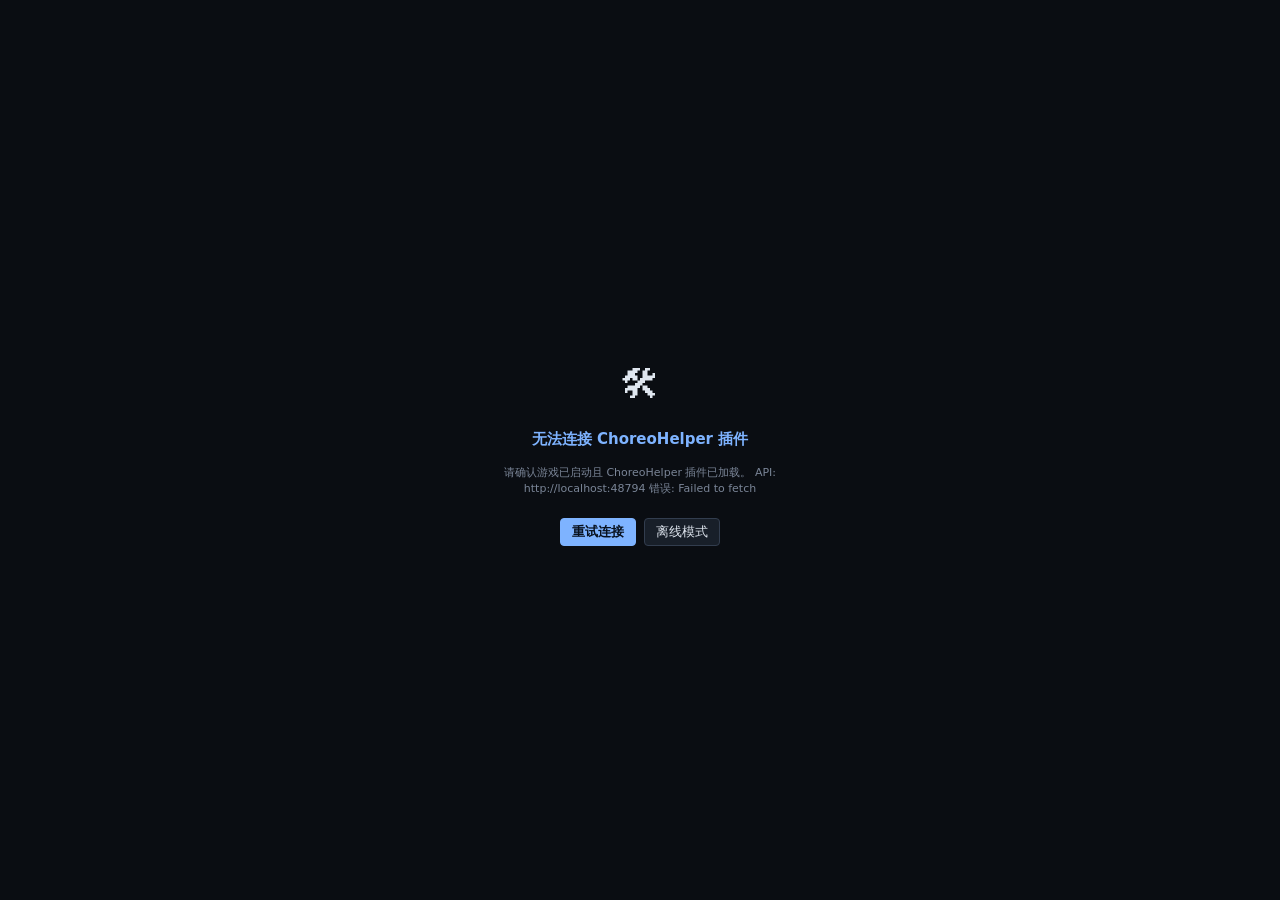
==== commit 64b7dcf8: "ChoreoHelper v0.5.12: 直接时间轴主通道+拖动流分离+变体轮换, 560动作压测零错误; 前端宏面板/全屏/标尺/空隙自动补齐" ====
--- a/choreo/index.html
+++ b/choreo/index.html
@@ -3,7 +3,7 @@
 <head>
 <meta charset="UTF-8">
 <meta name="viewport" content="width=device-width, initial-scale=1.0">
-<title>FF14 缂栬垶鏃堕棿杞?v5</title>
+<title>FF14 编舞时间轴 v6</title>
 <style>
 :root{
   --bg:#0a0d12;--bg-2:#0f1319;--panel:#131820;--panel-2:#181f29;--panel-3:#1f2733;
@@ -145,8 +145,8 @@
 .gl-toggle input{cursor:pointer}
 
 /* Macro panel */
-.macro-pnl{border-top:2px solid var(--border-2);background:var(--panel);display:flex;flex-direction:column;max-height:220px;transition:max-height .2s}
-.macro-pnl.collapsed{max-height:26px}
+.macro-pnl{border-top:2px solid var(--border-2);background:var(--panel);display:flex;flex-direction:column;flex-shrink:0}
+.macro-pnl.collapsed{overflow:hidden}
 .macro-hdr{display:flex;align-items:center;gap:5px;padding:3px 10px;cursor:pointer;background:var(--bg-2);border-bottom:1px solid var(--border);min-height:26px}
 .macro-hdr .mp-ttl{font-size:11px;font-weight:600;color:var(--accent)}
 .macro-tabs{display:flex;gap:2px;flex:1;flex-wrap:wrap}
@@ -205,7 +205,7 @@
 .bottom-ruler .r-tick{position:absolute;width:1px;background:var(--border)}
 .bottom-ruler .r-tick.major{height:14px;bottom:0;background:var(--text-dim)}
 .bottom-ruler .r-tick.minor{height:6px;bottom:0;opacity:.5}
-.bottom-ruler .r-lb{position:absolute;font-size:9px;color:var(--text-dim);white-space:nowrap}
+.bottom-ruler .r-lb{position:absolute;font-size:12px;color:var(--text-dim);white-space:nowrap}
 
 .play-overlay{position:fixed;top:60px;right:16px;width:240px;max-height:320px;overflow-y:auto;background:var(--panel);border:1px solid var(--border-2);border-radius:8px;padding:8px;z-index:100;box-shadow:0 4px 12px rgba(0,0,0,0.4)}
 .play-overlay .po-empty{text-align:center;color:var(--text-dim);padding:12px;font-size:12px}
@@ -216,6 +216,55 @@
 .play-overlay .po-action{background:rgba(93,222,142,0.15);border-left:3px solid var(--c-skill)}
 .play-overlay .po-lyric{background:rgba(224,123,245,0.15);border-left:3px solid var(--c-lyric)}
 .play-overlay .po-switch{background:rgba(251,146,60,0.15);border-left:3px solid var(--c-switch)}
+
+/* === 宏面板分栏 & 可调高度 === */
+.macro-body{flex:1;display:flex;gap:6px;padding:6px;overflow-x:auto;overflow-y:hidden;min-height:0}
+.macro-page{display:flex;flex-direction:column;flex:1 1 0;min-width:260px;gap:3px;min-height:0}
+.macro-page-hdr{display:flex;align-items:center;justify-content:space-between;font-size:11px;color:var(--text-dim);gap:6px}
+.macro-page-hdr .mph-tt{white-space:nowrap;overflow:hidden;text-overflow:ellipsis}
+.macro-page-hdr .btn{font-size:11px;padding:2px 10px;flex-shrink:0}
+.macro-resize{height:7px;cursor:ns-resize;background:var(--bg-2);flex-shrink:0;transition:background .1s}
+.macro-resize:hover,.macro-resize.dragging{background:var(--accent)}
+.macro-tx{min-height:60px}
+.macro-pnl.fullscreen{position:fixed;left:0;right:0;bottom:0;z-index:150;box-shadow:0 -8px 30px rgba(0,0,0,.5);background:var(--panel)}
+.macro-pnl.fullscreen .macro-body{overflow-x:auto;overflow-y:hidden}
+.macro-pnl.fullscreen .macro-page{min-width:340px}
+
+/* === 字体放大 & 动作库可读性（覆盖上方小字号规则） === */
+body{font-size:13px}
+.btn{font-size:13px;padding:4px 11px}
+.btn.icon{font-size:15px;padding:4px 8px}
+.ctrl label{font-size:11px}
+.brand .logo{font-size:17px}
+.brand .sub{font-size:11px}
+.dancer-sel button{font-size:13px;padding:3px 11px}
+.time-disp{font-size:15px}
+.search input{font-size:13px;padding:6px 10px}
+.tab-grp{font-size:11px;padding:4px 6px 2px}
+.tab{font-size:12px;padding:4px 8px}
+.tab .badge{font-size:10px}
+.act-cols{grid-template-columns:repeat(3,1fr);gap:5px}
+.act-item{min-height:42px;padding:6px 6px}
+.act-item .ai-name{font-size:13px;white-space:normal;word-break:break-all;display:-webkit-box;-webkit-line-clamp:2;-webkit-box-orient:vertical;overflow:hidden;line-height:1.25}
+.act-item .ai-job{font-size:11px}
+.ai-loop{font-size:10px}
+.lane-label{font-size:11px;width:112px}
+.d-hdr .dh-nm{font-size:13px}
+.d-hdr .dh-jb{font-size:11px}
+.d-hdr .dh-rsz label{font-size:10px}
+.d-hdr .dh-rsz input{font-size:11px;width:40px}
+.d-hdr .dh-toggle{font-size:12px}
+.clip .c-nm{font-size:13px}
+.r-lb{font-size:9px}
+.macro-hdr .mp-ttl{font-size:13px}
+.macro-tab{font-size:11px;padding:2px 9px}
+.macro-tx{font-size:12px}
+.global-lyric .gl-hdr .gl-ttl{font-size:13px}
+.gl-toggle{font-size:11px}
+.bottombar{font-size:10px}
+.play-overlay .po-item{font-size:13px}
+.play-overlay .po-dancer{font-size:11px}
+.play-overlay .po-empty{font-size:13px}
 </style>
 </head>
 <body>
@@ -231,7 +280,7 @@
 
 var dancerColors=['#7eb3ff','#e07bf5','#5dde8e'];
 var store={
-  connected:false,pps:60,snapEnabled:true,snapGrid:1.0,snapThreshold:0.3,currentTime:0,isPlaying:false,speed:1,totalDuration:60,
+  connected:false,pps:60,snapEnabled:true,snapGrid:1.0,snapThreshold:0.3,currentTime:0,isPlaying:false,speed:1,totalDuration:60,measuredDur:{},
   emotes:[],races:[],actions:[],classJobs:[],
   jobMap:{},
   dancers:[],dancerCount:1,
@@ -279,6 +328,7 @@
   store.history=store.history.slice(0,store.historyIdx+1);
   store.history.push(s);store.historyIdx++;
   if(store.history.length>50){store.history.shift();store.historyIdx--}
+  try{localStorage.setItem('choreo_draft',JSON.stringify({dancers:store.dancers,globalLyrics:store.globalLyrics,dancerCount:store.dancerCount,showLyricMacro:store.showLyricMacro}))}catch(e){}
 }
 function undo(){
   if(store.historyIdx<=0)return;
@@ -318,20 +368,55 @@
   return lines
 }
 
-function sendSeek(t){
-  apiFetch('/playback/seek',{method:'POST',headers:{'Content-Type':'application/json'},body:JSON.stringify({time:Math.round(t*100)/100})}).catch(function(){});
-}
-
-function apiFetch(path,opts){return fetch(API+path,opts).then(function(r){if(!r.ok)throw new Error(path+': '+r.status);return r.json()})}
-function apiPreview(cmd){return fetch(API+'/preview',{method:'POST',headers:{'Content-Type':'application/json'},body:JSON.stringify({command:cmd})}).then(function(r){return r.json()})}
+function apiFetch(path,opts){return timedFetch(API+path,opts).then(function(r){if(!r.ok)throw new Error(path+': '+r.status);return r.json()})}
+function apiPreview(cmd){return timedFetch(API+'/preview',{method:'POST',headers:{'Content-Type':'application/json'},body:JSON.stringify({command:cmd})}).then(function(r){return r.json()})}
 
 var switchItems=[];
 for(var i=1;i<=15;i++)switchItems.push({id:'gs'+i,name:'\u5207\u6362'+i,command:'/gs change '+i,category:'switch'});
 
 // Job role colors
 var roleColors={0:'#22d3ee',1:'#4d7eff',2:'#ff5757',3:'#e07bf5',4:'#5dde8e'};
-
+var SWITCH_CAT='switch';
+
+// 给所有 fetch 加超时:插件离线时快速失败,而不是挂起等待
+function timedFetch(url,opts,ms){
+  var ctl=new AbortController();
+  var t=setTimeout(function(){ctl.abort()},ms||4000);
+  opts=opts||{};opts.signal=ctl.signal;
+  return fetch(url,opts).then(function(r){clearTimeout(t);return r},function(e){clearTimeout(t);throw e});
+}
+
+// seek 合并+串行:同一时刻只有一个请求在途,拖动中新位置覆盖旧位置(拖动器自身有150ms节流)
+var _seekBusy=false,_seekPending=null;
+function sendSeek(t){
+  var payload={time:Math.round(t*100)/100};
+  if(_seekBusy){_seekPending=payload;return}
+  _seekBusy=true;
+  apiFetch('/playback/seek',{method:'POST',headers:{'Content-Type':'application/json'},body:JSON.stringify(payload)})
+  .catch(function(){})
+  .then(function(){
+    _seekBusy=false;
+    if(_seekPending){var p=_seekPending;_seekPending=null;sendSeek(p.time)}
+  });
+}
+
+function restoreDraft(){
+  try{
+    var draft=JSON.parse(localStorage.getItem('choreo_draft')||'null');
+    if(draft&&draft.dancers&&draft.dancers.length){
+      store.dancers=draft.dancers;
+      store.globalLyrics=draft.globalLyrics||[];
+      store.dancerCount=draft.dancerCount||store.dancers.length;
+      store.showLyricMacro=!!draft.showLyricMacro;
+      var maxId=0;
+      store.dancers.forEach(function(d){['switchClips','actionClips','lyricClips'].forEach(function(k){(d[k]||[]).forEach(function(c){if(c.id>maxId)maxId=c.id})})});
+      (store.globalLyrics||[]).forEach(function(c){if(c.id>maxId)maxId=c.id});
+      store.nextClipId=maxId+1;
+    }
+  }catch(e){}
+}
 async function init(){
+  restoreDraft(); // 无论连接成败都先恢复本地草稿
   try{
     setLoadingText('加载中...');
     var h=await apiFetch('/health');
@@ -354,29 +439,54 @@
     }
     store.jobMap={};
     store.classJobs.forEach(function(j){store.jobMap[j.id]={name:j.name,abbr:j.abbreviation,command:'/job "'+j.name+'"',id:j.id,role:j.role}});
-    store.dancers=[makeDancer(0)];
+    // 草稿恢复已移到 init 开头 restoreDraft()
+    if(!store.dancers.length)store.dancers=[makeDancer(0)];
     saveHistory();
     document.getElementById('loading').classList.add('hidden');
     render();
-    showToast('宸插姞杞? '+store.emotes.length+' 鍔綔, '+store.actions.length+' 鎶鑳? '+store.classJobs.length+' 鑱屼笟');
+    showToast('\u5DF2\u52A0\u8F7D '+store.emotes.length+' \u52A8\u4F5C, '+store.actions.length+' \u6280\u80FD, '+store.classJobs.length+' \u804C\u4E1A');
+    // 实测动画时长：预览/拖动/播放过的动作会记录真实时长，用于显示与自动校正 clip 时长
+    refreshMeasured();
+    setInterval(refreshMeasured,5000);
   }catch(err){
     document.getElementById('loading').classList.add('hidden');
     showConnectionError(err.message);
   }
 }
 
-function showConnectionError(msg){
-  var root=document.getElementById('root');
+// 拉取插件实测的动画时长（预览/定格/播放时累积），并自动校正未被手动调过的 clip 时长
+function refreshMeasured(){
+  apiFetch('/actions/measured-durations').then(function(d){
+    if(!d||!d.durations)return;
+    var changed=false;
+    Object.keys(d.durations).forEach(function(k){
+      var v=parseFloat(d.durations[k]);if(!isFinite(v)||v<=0.05)return;
+      if(store.measuredDur[k]!==v){store.measuredDur[k]=v;changed=true}
+    });
+    if(!changed)return;
+    var fixed=false;
+    store.dancers.forEach(function(dd){['actionClips','switchClips'].forEach(function(k){
+      dd[k].forEach(function(c){
+        if(c.autoDur&&c.data&&c.data.command&&store.measuredDur[c.data.command]&&Math.abs(c.duration-store.measuredDur[c.data.command])>0.01){
+          c.duration=store.measuredDur[c.data.command];c.autoDur=false;fixed=true;
+        }
+      });
+    })});
+    if(fixed){updateTotalDuration();render()}
+  }).catch(function(){});
+}
+
+function showConnectionError(msg){  var root=document.getElementById('root');
   var d=document.createElement('div');
   d.style.cssText='display:flex;flex-direction:column;align-items:center;justify-content:center;height:100dvh;gap:14px;padding:20px;text-align:center';
-  var icon=document.createElement('div');icon.style.fontSize='40px';icon.textContent='馃攲';d.appendChild(icon);
-  var title=document.createElement('div');title.style.cssText='font-size:15px;font-weight:600;color:#7eb3ff';title.textContent='鏃犳硶杩炴帴 ChoreoHelper 鎻掍欢';d.appendChild(title);
+  var icon=document.createElement('div');icon.style.fontSize='40px';icon.textContent='\u{1F6E0}';d.appendChild(icon);
+  var title=document.createElement('div');title.style.cssText='font-size:15px;font-weight:600;color:#7eb3ff';title.textContent='\u65E0\u6CD5\u8FDE\u63A5 ChoreoHelper \u63D2\u4EF6';d.appendChild(title);
   var desc=document.createElement('div');desc.style.cssText='font-size:11px;color:#7a8597;max-width:380px';
-  desc.innerHTML='璇风淇濇父鎴忓凡鍚姩涓?ChoreoHelper 鎻掍欢宸插姞杞姐?br>API: http://localhost:48794<br>閿欒: '+msg;d.appendChild(desc);
+  desc.textContent='\u8BF7\u786E\u8BA4\u6E38\u620F\u5DF2\u542F\u52A8\u4E14 ChoreoHelper \u63D2\u4EF6\u5DF2\u52A0\u8F7D\u3002\nAPI: http://localhost:48794\n\u9519\u8BEF: '+msg;d.appendChild(desc);
   var bw=document.createElement('div');bw.style.cssText='display:flex;gap:8px;margin-top:6px';
-  var b1=document.createElement('button');b1.className='btn primary';b1.textContent='閲嶈瘯杩炴帴';
+  var b1=document.createElement('button');b1.className='btn primary';b1.textContent='\u91CD\u8BD5\u8FDE\u63A5';
   b1.onclick=function(){document.getElementById('loading').classList.remove('hidden');root.innerHTML='';init()};
-  var b2=document.createElement('button');b2.className='btn';b2.textContent='绂荤嚎妯紡';
+  var b2=document.createElement('button');b2.className='btn';b2.textContent='\u79BB\u7EBF\u6A21\u5F0F';
   b2.onclick=function(){store.connected=true;root.innerHTML='';render()};
   bw.appendChild(b1);bw.appendChild(b2);d.appendChild(bw);
   root.innerHTML='';root.appendChild(d);
@@ -422,38 +532,76 @@
   return items.slice(0,300);
 }
 
-// Conflict check
-function hasConflict(di,tt,ns,nd,ex){
-  var d=store.dancers[di];if(!d)return false;
-  if(tt!=='switch'&&tt!=='action')return false;
+// Esc 退出宏面板全屏
+document.addEventListener('keydown',function(e){
+  if(e.key!=='Escape')return;
+  if(store.macroFullscreen){store.macroFullscreen=false;render();showToast('\u5DF2\u9000\u51FA\u5B8F\u5168\u5C4F')}
+});
+
+// Delete/Backspace 删除选中的 clip（输入框中不生效）
+document.addEventListener('keydown',function(e){
+  if(e.key!=='Delete'&&e.key!=='Backspace')return;
+  var t=e.target;
+  if(t&&(t.tagName==='INPUT'||t.tagName==='TEXTAREA'||t.isContentEditable))return;
+  if(!store.selectedClip)return;
+  var nm=store.selectedClip.data&&store.selectedClip.data.name;
+  deleteClip(store.selectedClip.id);
+  showToast('\u5DF2\u5220\u9664: '+(nm||'clip'));
+  e.preventDefault();
+});
+
+// Conflict check：返回造成冲突的另一轨 clip 的最晚结束时刻（无冲突返回 0）
+function conflictEnd(di,tt,ns,nd,ex){
+  var d=store.dancers[di];if(!d)return 0;
+  if(tt!=='switch'&&tt!=='action')return 0;
   var ot=tt==='switch'?'actionClips':'switchClips';
-  var other=d[ot];var ne=ns+nd;
+  var other=d[ot];var ne=ns+nd;var ret=0;
   for(var i=0;i<other.length;i++){
-    if(other[i].id===ex)continue;
-    var c=other[i],cE=c.start+c.duration;
-    if(ns<cE-0.01&&ne>c.start+0.01)return true;
-  }
-  return false;
+    var c=other[i];if(c.id===ex)continue;
+    var cE=c.start+c.duration;
+    if(ns<cE-0.01&&ne>c.start+0.01&&cE>ret)ret=cE;
+  }
+  return ret;
+}
+function hasConflict(di,tt,ns,nd,ex){return conflictEnd(di,tt,ns,nd,ex)>0}
+
+// 自动补齐规则：动作轨上两个 clip 之间有空隙时，自动延长前一个 clip 的时长补到下一个的开始
+// （新增/移动/删除/导入/宏解析后调用；手动拖右边缘缩短不回填——尊重显式设置的时长）
+function autoFillGaps(di){
+  var d=store.dancers[di];if(!d)return;
+  var arr=d.actionClips.slice().sort(function(a,b){return a.start-b.start});
+  for(var i=0;i<arr.length-1;i++){
+    var a=arr[i],b=arr[i+1];
+    if(b.start-(a.start+a.duration)>0.05){
+      a.duration=Math.round((b.start-a.start)*10)/10;
+      if(a.autoDur)a.autoDur=false; // 补齐是显式时长，不再被实测时长自动校正顶掉
+    }
+  }
 }
 
 // Add clip with auto job switch
 function addClip(di,tt,data,st){
   var d=store.dancers[di];if(!d)return false;
-  if(st===undefined){var d0=store.dancers[di];var arr0=d0[tt+'Clips'];var lastEnd0=0;arr0.forEach(function(c){var e0=c.start+c.duration;if(e0>lastEnd0)lastEnd0=e0;st=Math.round(st*2)/2});st=lastEnd0}
-  var dur=data.duration||(data.isLoop?3:3);
-  if(tt!=='lyric'&&hasConflict(di,tt,st,dur)){showToast('鏃堕棿鍐茬獊锛氬垏鎹拰鍔綔涓嶈兘閲嶅彔');return false}
+  if(st===undefined){var d0=store.dancers[di];var arr0=d0[tt+'Clips'];var lastEnd0=0;arr0.forEach(function(c){var e0=c.start+c.duration;if(e0>lastEnd0)lastEnd0=e0});st=lastEnd0}
+  var dur=data.duration||(data.isLoop?3:(store.measuredDur[data.command]||3));
+  var autoDur=!data.duration&&!data.isLoop; // 非循环动作：时长来自默认/实测值，拿到实测后自动校正
+  // 与另一轨（切换/动作）时间重叠时自动顺延到空位，不再报错
+  var guard=0,ce;
+  while(tt!=='lyric'&&(ce=conflictEnd(di,tt,st,dur))>0&&guard++<50){st=ce+0.05}
+  if(guard>0)showToast('已自动顺延到 '+st.toFixed(1)+'s（切换和动作轨不能重叠）');
   // Auto job switch
   if(tt==='action'&&data.jobName&&data.jobName!==d.currentJob){
     var ji=store.jobMap&&store.jobMap[data.jobId];
     if(ji){
       var hasSW=d.switchClips.some(function(c){return Math.abs(c.start-st)<0.1});
       if(!hasSW){
-        d.switchClips.push({id:store.nextClipId++,start:Math.max(0,st-0.5),duration:1,data:{name:'\u5207\u6362: '+data.jobName,command:ji.command,category:'鍒囨崲',isJobSwitch:true,jobName:data.jobName,jobId:data.jobId}});
+        d.switchClips.push({id:store.nextClipId++,start:Math.max(0,st-0.5),duration:1,data:{name:'\u5207\u6362: '+data.jobName,command:ji.command,category:'\u5207\u6362',isJobSwitch:true,jobName:data.jobName,jobId:data.jobId}});
         d.currentJob=data.jobName;
       }
     }
   }
-  d[tt+'Clips'].push({id:store.nextClipId++,start:Math.max(0,st),duration:dur,data:{id:data.id,name:data.name,command:data.command,category:data.category,jobName:data.jobName,jobId:data.jobId,jobAbbr:data.jobAbbr}});
+  d[tt+'Clips'].push({id:store.nextClipId++,start:Math.max(0,st),duration:dur,autoDur:autoDur,data:{id:data.id,name:data.name,command:data.command,category:data.category,jobName:data.jobName,jobId:data.jobId,jobAbbr:data.jobAbbr}});
+  if(tt==='action')autoFillGaps(di); // 前一个动作与新 clip 之间的空隙自动补齐
   saveHistory();updateTotalDuration();render();
   return true;
 }
@@ -476,6 +624,7 @@
   store.dancers.forEach(function(d){d.switchClips=d.switchClips.filter(function(c){return c.id!==id});d.actionClips=d.actionClips.filter(function(c){return c.id!==id});d.lyricClips=d.lyricClips.filter(function(c){return c.id!==id})});
   store.globalLyrics=store.globalLyrics.filter(function(c){return c.id!==id});
   if(store.selectedClip&&store.selectedClip.id===id)store.selectedClip=null;
+  store.dancers.forEach(function(d,i){autoFillGaps(i)}); // 删除后前一个动作补齐空隙
   saveHistory();updateTotalDuration();render();
 }
 
@@ -578,7 +727,7 @@
     });
   });
   var resultLines=['/echo \u7F16\u821E: '+d.name];
-  var maxLines=60;
+  var maxLines=14; // 游戏单宏槽 15 行：每 14 行动作分页 + /nextmacro 连续执行，留 1 行余量
   for(var i=0;i<macroLines.length;i++){
     resultLines.push(macroLines[i]);
     if((i+1)%maxLines===0&&i<macroLines.length-1){resultLines.push('/nextmacro')}
@@ -651,18 +800,37 @@
   });
   d.switchClips=sw;d.actionClips=ac;d.lyricClips=ly;
   d.currentJob=sw.length>0?(sw[sw.length-1].data.jobName||null):null;
+  autoFillGaps(di); // 宏解析后动作间空隙补齐
   saveHistory();updateTotalDuration();render();
 }
+
+// 宏编辑光标恢复:render() 全量重建 textarea 时会吞光标,重绘后若文本一致则恢复
+var macroCaretRestore=null;
 
 // Playback
 var playRAF=null,playStart=0,playOffset=0;
+// 后台标签页 RAF 被节流:切到游戏窗口时播放头停走,回来跳变 -> 用 visibilitychange 补偿
+var playLastVisTime=0;
+document.addEventListener('visibilitychange',function(){
+  if(document.hidden){
+    playLastVisTime=performance.now();
+  }else if(store.isPlaying&&playLastVisTime){
+    var gap=(performance.now()-playLastVisTime)/1000*store.speed;
+    playOffset+=gap; // 补偿后台流逝的时间,播放头与插件时间轴对齐
+    playStart=performance.now();
+    updatePlayhead();updateTimeDisplay();updatePlayOverlay();
+  }
+});
 function togglePlay(){
   if(store.isPlaying){
+    playToken++;
     store.isPlaying=false;if(playRAF)cancelAnimationFrame(playRAF);
-    apiFetch('/playback/stop',{method:'POST'});
+    apiFetch('/playback/stop',{method:'POST'}).catch(function(){});
     var ov=document.getElementById('playOverlay');if(ov)ov.style.display='none';
     render();
   }else{
+    // 播放前先解冻:退出定格预览,避免定格残留影响播放
+    apiFetch('/playback/freeze',{method:'POST',headers:{'Content-Type':'application/json'},body:JSON.stringify({command:''})}).catch(function(){});
     // Build clip timeline for all dancers
     var allClips=[];
     store.dancers.forEach(function(d,di){
@@ -672,32 +840,44 @@
     });
     store.globalLyrics.forEach(function(c){allClips.push({id:c.id,start:c.start,duration:c.duration,command:c.data.command||'',type:'lyric',name:c.data.name||''})});
     allClips.sort(function(a,b){return a.start-b.start});
-    // Send to plugin and start playback
+    // Send to plugin and start playback (await result before UI state: 防止 start 失败但 UI 显示播放中)
     console.log('Sending clips:',JSON.stringify(allClips));
-    fetch('http://localhost:48794/playback/start',{
+    apiFetch('/playback/start',{
       method:'POST',
       headers:{'Content-Type':'application/json'},
       body:JSON.stringify({clips:allClips,fromTime:store.currentTime,speed:store.speed})
-    }).then(function(r){return r.json()}).then(function(d){
+    }).then(function(d){
       console.log('Playback started:',d);
       console.log('Clip details:', allClips.map(function(c){return {id:c.id,start:c.start,cmd:c.command,type:c.type,name:c.name}}));
-    }).catch(function(e){console.error('Playback start error:',e); console.log('Sent body:',JSON.stringify(allClips));});
-    store.isPlaying=true;playStart=performance.now();playOffset=store.currentTime;playLoop();
-    var ov=document.getElementById('playOverlay');if(ov)ov.style.display='block';
-    if(store.isPlaying)updatePlayOverlay();
-    render();
-  }
-}
-function playLoop(){
-  if(!store.isPlaying)return;
+      var tk=++playToken;
+      store.isPlaying=true;playStart=performance.now();playOffset=store.currentTime;
+      var ov=document.getElementById('playOverlay');if(ov)ov.style.display='block';
+      if(store.isPlaying)updatePlayOverlay();
+      render();
+      playLoop(tk);
+    }).catch(function(e){
+      console.error('Playback start error:',e);
+      store.isPlaying=false;
+      render();
+      showToast('\u64AD\u653E\u542F\u52A8\u5931\u8D25: '+ (e&&e.message?e.message:'\u8FDE\u63A5\u5931\u8D25'));
+    });
+  }
+}
+function playLoop(tk){
+  if(!store.isPlaying||tk!==playToken)return; // 过期调用直接退出(防 stop/start 乱序)
   var e=(performance.now()-playStart)/1000*store.speed;
   store.currentTime=playOffset+e;
-  if(store.currentTime>=store.totalDuration){store.currentTime=store.totalDuration;store.isPlaying=false;render();return}
+  if(store.currentTime>=store.totalDuration){
+    store.currentTime=store.totalDuration;store.isPlaying=false;render();
+    apiFetch('/playback/stop',{method:'POST'}).catch(function(){});
+    var ov=document.getElementById('playOverlay');if(ov)ov.style.display='none';return;
+  }
   updatePlayhead();updateTimeDisplay();
   updatePlayOverlay();
-  playRAF=requestAnimationFrame(playLoop);
-}
-function stopPlay(){store.isPlaying=false;if(playRAF)cancelAnimationFrame(playRAF);store.currentTime=0;apiFetch('/playback/stop',{method:'POST'});var ov=document.getElementById('playOverlay');if(ov)ov.style.display='none';render()}
+  playRAF=requestAnimationFrame(function(){playLoop(tk)});
+}
+var playToken=0; // 播放令牌:防止 stop/start 乱序,只接受最新一次操作
+function stopPlay(){playToken++;store.isPlaying=false;if(playRAF)cancelAnimationFrame(playRAF);store.currentTime=0;apiFetch('/playback/stop',{method:'POST'}).catch(function(){});var ov=document.getElementById('playOverlay');if(ov)ov.style.display='none';render()}
 function updatePlayOverlay(){
   var ov=document.getElementById('playOverlay');if(!ov)return;
   var t=store.currentTime;
@@ -715,7 +895,9 @@
     items.forEach(function(it){
       var cls=it.type==='action'?'po-action':it.type==='lyric'?'po-lyric':'po-switch';
       var icon=it.type==='action'?'\u{1F3B6}':it.type==='lyric'?'\u{1F4AC}':'\u{1F504}';
-      html+='<div class=\"po-item '+cls+'\"><span class=\"po-dancer\">'+it.dancer+'</span><span class=\"po-icon\">'+icon+'</span><span class=\"po-name\">'+it.clip.data.name+'</span></div>';
+      var nm=it.clip.data.name||'';nm=nm.replace(/&/g,'&amp;').replace(/</g,'&lt;').replace(/>/g,'&gt;').replace(/"/g,'&quot;');
+      var dn=String(it.dancer).replace(/&/g,'&amp;').replace(/</g,'&lt;').replace(/>/g,'&gt;');
+      html+='<div class=\"po-item '+cls+'\"><span class=\"po-dancer\">'+dn+'</span><span class=\"po-icon\">'+icon+'</span><span class=\"po-name\">'+nm+'</span></div>';
     });
   }
   ov.innerHTML=html;
@@ -729,18 +911,45 @@
   var b=new Blob([JSON.stringify(data,null,2)],{type:'application/json'});
   var u=URL.createObjectURL(b);var a=document.createElement('a');a.href=u;a.download='choreo_'+Date.now()+'.json';a.click();URL.revokeObjectURL(u);showToast('\u5DF2\u5BFC\u51FA');
 }
+// 导出所有舞者的宏文本为 .txt（含分页，可直接复制进游戏）
+function exportMacroTxt(){
+  var out=[];
+  store.dancers.forEach(function(d,di){
+    var lines=generateMacro(di);
+    out.push('===== '+d.name+' =====');
+    // 与界面一致：按页分块，页间空行分隔（/nextmacro 保留在页内）
+    var page=[];
+    lines.forEach(function(l){
+      if(l==='/nextmacro'){page.push(l);out.push(page.join('\n'));page=[];out.push('')}
+      else page.push(l)
+    });
+    if(page.length)out.push(page.join('\n'));
+    out.push('');
+  });
+  if(store.globalLyrics.length){out.push('===== \u5168\u5C40\u6B4C\u8BCD =====');out.push(store.globalLyrics.map(function(c){return (c.start).toFixed(1)+'s  '+(c.data.name||'')}).join('\n'))}
+  var b=new Blob([out.join('\n')],{type:'text/plain;charset=utf-8'});
+  var u=URL.createObjectURL(b);var a=document.createElement('a');a.href=u;a.download='choreo_macro_'+Date.now()+'.txt';a.click();URL.revokeObjectURL(u);showToast('\u5B8F\u5DF2\u5BFC\u51FA .txt');
+}
 function importProject(data){
   store.dancers=(data.dancers||[]).map(function(d,i){return{id:i,name:d.name||('\u821E\u8005 '+(i+1)),color:d.color||dancerColors[i%3],switchClips:(d.switchClips||[]).map(function(c){c.id=store.nextClipId++;return c}),actionClips:(d.actionClips||d.clips||[]).map(function(c){c.id=store.nextClipId++;return c}),lyricClips:(d.lyricClips||[]).map(function(c){c.id=store.nextClipId++;return c}),currentJob:null,collapsed:false,laneScale:1}});
   store.globalLyrics=(data.globalLyrics||[]).map(function(c){c.id=store.nextClipId++;return c});
   store.showLyricMacro=data.showLyricMacro||false;
   store.dancerCount=store.dancers.length;
+  store.dancers.forEach(function(d,i){autoFillGaps(i)}); // 导入后动作间空隙补齐
   saveHistory();updateTotalDuration();render();showToast('\u5DF2\u5BFC\u5165');
 }
 
 // === RENDER ===
+var detachMacroTa=null;
 function render(){
   if(!store.connected)return;
   var root=document.getElementById('root');
+  // 宏编辑中重建 DOM 会丢光标/撤销栈:先把焦点里的 textarea 摘下来,重建后复用
+  var cur=document.activeElement;
+  if(cur&&cur.classList&&cur.classList.contains('macro-tx')){
+    detachMacroTa={node:cur,di:store.activeMacroTab,page:cur._pi,scroll:cur.scrollTop};
+    cur.parentNode.removeChild(cur);
+  }
   root.innerHTML='';
   root.appendChild(renderToolbar());
   var ws=el('div','workspace');
@@ -753,6 +962,19 @@
   if(!store.isPlaying)ov.style.display='none';
   root.appendChild(ov);
   renderRuler();updatePlayhead();updateTimeDisplay();
+  // 复用标记未消费(如切换了宏 tab)则丢弃
+  if(detachMacroTa)detachMacroTa=null;
+  // 宏编辑后重绘:文本未变则恢复光标,否则丢弃标记（按页定位对应文本框）
+  if(macroCaretRestore){
+    var mts=document.querySelectorAll('.macro-tx'),mta=null;
+    mts.forEach(function(t){if(t._pi===macroCaretRestore.page)mta=t});
+    if(mta&&mta.value===macroCaretRestore.text){
+      var p=Math.min(macroCaretRestore.pos,mta.value.length);
+      mta.setSelectionRange(p,p);
+      mta.focus();
+    }
+    macroCaretRestore=null;
+  }
 }
 
 function renderToolbar(){
@@ -766,7 +988,7 @@
   var td=el('span','time-disp');td.id='timeDisplay';td.textContent=fmtTime(store.currentTime);tb.appendChild(td);
   var sc=el('div','ctrl');sc.appendChild(el('label','','\u901F\u5EA6'));
   var sl=document.createElement('input');sl.type='range';sl.min='0.25';sl.max='2';sl.step='0.25';sl.value=store.speed;
-  sl.onchange=function(e){store.speed=parseFloat(e.target.value)};sc.appendChild(sl);
+  sl.onchange=function(e){var ns=parseFloat(e.target.value);if(store.isPlaying){var e2=(performance.now()-playStart)/1000*store.speed;playOffset=playOffset+e2;playStart=performance.now()}store.speed=ns};sc.appendChild(sl);
   sc.appendChild(el('span','',store.speed.toFixed(2)+'\u00D7'));tb.appendChild(sc);
   var dc=el('div','ctrl');dc.appendChild(el('label','','\u821E\u8005'));
   var dcg=el('div','dancer-sel');
@@ -780,6 +1002,7 @@
   tb.appendChild(el('div','spacer'));
   var bl=el('button','btn','\u{1F3B5} \u6B4C\u8BCD');bl.onclick=function(){showLyricsModal()};tb.appendChild(bl);
   var be=el('button','btn','\u5BFC\u51FA');be.onclick=exportProject;tb.appendChild(be);
+  var bt=el('button','btn','\u5B8FTXT');bt.title='\u5BFC\u51FA\u6240\u6709\u821E\u8005\u7684\u5B8F\u6587\u672C\u4E3A .txt \u6587\u4EF6';bt.onclick=exportMacroTxt;tb.appendChild(bt);
   var bi=el('button','btn','\u5BFC\u5165');bi.onclick=function(){document.getElementById('fileInput').click()};tb.appendChild(bi);
   var fi=document.createElement('input');fi.type='file';fi.id='fileInput';fi.accept='.json';fi.style.display='none';
   fi.onchange=function(e){var f=e.target.files[0];if(!f)return;var r=new FileReader();r.onload=function(ev){try{importProject(JSON.parse(ev.target.result))}catch(err){showToast('\u5BFC\u5165\u5931\u8D25')}};r.readAsText(f);e.target.value=''};
@@ -843,6 +1066,7 @@
   var cols=el('div','act-cols');
   items.forEach(function(item){
     var ai=el('div','act-item');ai.draggable=true;
+    ai.title=item.name+(item.jobAbbr?' ('+item.jobAbbr+')':'');
     ai.setAttribute('data-cat',item.category||'');
     ai.ondragstart=function(e){e.dataTransfer.setData('text/plain',JSON.stringify({data:item,fromSidebar:true}));e.currentTarget.classList.add('dragging')};
     ai.ondragend=function(e){e.currentTarget.classList.remove('dragging')};
@@ -862,6 +1086,10 @@
       ai.appendChild(el('div','ai-loop','\u221E \u5FAA\u73AF'));
     } else if(item.duration){
       ai.appendChild(el('div','ai-loop',(Math.round(item.duration*10)/10)+'s'));
+    } else {
+      // 非循环动作：显示实测真实时长（预览/播放过才有），否则标注待测
+      var md=store.measuredDur[item.command];
+      ai.appendChild(el('div','ai-loop',md?((Math.round(md*10)/10)+'s'):'\u975E\u5FAA\u73AF\u00B7\u70B9\u9884\u89C8\u6D4B\u65F6\u957F'));
     }
     if(item.jobAbbr){
       ai.appendChild(el('div','ai-job',item.jobAbbr));
@@ -891,6 +1119,22 @@
   }
   ta.appendChild(tr);
   var wrap=el('div','tl-wrap');wrap.id='timelineWrap';
+  // Ctrl+滚轮：缩放时间轴密度（pps = 每秒像素）
+  wrap.addEventListener('wheel',function(e){
+    if(!e.ctrlKey)return;
+    e.preventDefault();
+    var old=store.pps;
+    store.pps=Math.max(10,Math.min(240,old*(e.deltaY<0?1.15:1/1.15)));
+    if(store.pps===old)return;
+    // 以鼠标位置为锚点缩放：保持鼠标下的时间点不动
+    var r=wrap.getBoundingClientRect();
+    var mx=e.clientX-r.left+wrap.scrollLeft;
+    var tAt=(mx-LABEL_W)/old;
+    render();renderRuler();
+    wrap.scrollLeft=LABEL_W+tAt*store.pps-(e.clientX-r.left);
+    var br=document.getElementById('bottomRuler');if(br)br.scrollLeft=wrap.scrollLeft;
+    showToast('缩放: '+Math.round(store.pps)+' px/s');
+  },{passive:false});
   // Click on empty area to move playhead
   wrap.onclick=function(e){
     if(e.target.classList.contains('lane-body')||e.target.classList.contains('tl-canvas')||e.target.classList.contains('ruler')||e.target.classList.contains('bottom-ruler')){
@@ -924,9 +1168,17 @@
   ta.appendChild(wrap);
   // Bottom draggable timeline ruler
   var br=el('div','bottom-ruler');br.id='bottomRuler';
-  br.style.cssText='height:28px;overflow-x:hidden;overflow-y:hidden;position:relative;border-top:1px solid var(--border);background:var(--panel);flex-shrink:0;cursor:pointer';
+  br.style.cssText='height:64px;overflow-x:hidden;overflow-y:hidden;position:relative;border-top:1px solid var(--border);background:var(--panel);flex-shrink:0;cursor:pointer';
   br.innerHTML='<div id="bottomRulerInner" style="position:relative;height:100%;"></div>';
   br.onmousedown=function(e){
+    // 拖动前先停掉本地播放循环：否则 rAF 每帧把 currentTime 拉回去，拖动和播放头互相打架
+    if(store.isPlaying){
+      playToken++;store.isPlaying=false;
+      if(playRAF)cancelAnimationFrame(playRAF);
+      apiFetch('/playback/stop',{method:'POST'}).catch(function(){});
+      var ov0=document.getElementById('playOverlay');if(ov0)ov0.style.display='none';
+      render();
+    }
     var r=br.getBoundingClientRect();
     var x=e.clientX-r.left+br.scrollLeft;
     store.currentTime=Math.max(0,(x-LABEL_W)/store.pps);
@@ -940,7 +1192,7 @@
       store.currentTime=Math.max(0,(x2-LABEL_W)/store.pps);
       updatePlayhead();updateTimeDisplay();
       var now=Date.now();
-      if(now-lastSent>150){lastSent=now;sendSeek(store.currentTime);}
+      if(now-lastSent>50){lastSent=now;sendSeek(store.currentTime);}
     };
     var onUp=function(){
       sendSeek(store.currentTime);
@@ -1027,8 +1279,10 @@
         var r=e.currentTarget.getBoundingClientRect();
         var x=e.clientX-r.left;
         var st=x/store.pps;
-        if(trackType==='switch'&&data.data.category!=='\u5207\u6362'){showToast('\u5207\u6362\u8F68\u9053\u53EA\u80FD\u653E\u5207\u6362\u7C7B');return}
+        if(trackType==='switch'&&data.data.category!==SWITCH_CAT){showToast('\u5207\u6362\u8F68\u9053\u53EA\u80FD\u653E\u5207\u6362\u7C7B');return}
         addClip(di,trackType,data.data,st);
+        // 松手即退出定格预览(若拖动期间停留在定格中)
+        apiFetch('/playback/freeze',{method:'POST',headers:{'Content-Type':'application/json'},body:JSON.stringify({command:''})}).catch(function(){})
       }
     }catch(err){}
   };
@@ -1134,18 +1388,18 @@
         ns=snapTime(ns,clip,di,tt,type);
         ns=Math.round(ns*2)/2;
         if(ns===clip.start)return;
-        clip.start=ns;clip.duration=end-ns;
+        clip.start=ns;clip.duration=end-ns;clip.autoDur=false;
       }else{
         var ne=Math.max(clip.start+0.5,val+dt);
         ne=snapTime(ne,clip,di,tt,type);
         ne=Math.round(ne*2)/2;
         if(ne===clip.start+clip.duration)return;
-        clip.duration=ne-clip.start;
+        clip.duration=ne-clip.start;clip.autoDur=false;
       }
       updateTotalDuration();render();
     });
   };
-  var onUp=function(){if(raf)cancelAnimationFrame(raf);saveHistory();document.removeEventListener('mousemove',onMove);document.removeEventListener('mouseup',onUp)};
+  var onUp=function(){if(raf)cancelAnimationFrame(raf);if(type!=='resize-right')autoFillGaps(di);saveHistory();document.removeEventListener('mousemove',onMove);document.removeEventListener('mouseup',onUp)};
   document.addEventListener('mousemove',onMove);document.addEventListener('mouseup',onUp);
 }
 
@@ -1158,7 +1412,7 @@
     mi=el('div','ctx-it'+(it.danger?' danger':''),it.label);
     mi.onclick=function(){
       if(it.act==='dup')duplicateClip(clip);
-      else if(it.act==='dur'){var v=prompt('\u65F6\u957F(\u79D2)',clip.duration.toFixed(1));if(v){var d=Math.max(0.5,parseFloat(v)||0.5);if(tt!=='lyric'&&di>=0&&hasConflict(di,tt,clip.start,d,clip.id)){showToast('\u51B2\u7A81');return}clip.duration=d;saveHistory();updateTotalDuration();render()}}
+      else if(it.act==='dur'){var v=prompt('\u65F6\u957F(\u79D2)',clip.duration.toFixed(1));if(v){var d=Math.max(0.5,parseFloat(v)||0.5);if(tt!=='lyric'&&di>=0&&hasConflict(di,tt,clip.start,d,clip.id)){showToast('\u51B2\u7A81');return}clip.duration=d;clip.autoDur=false;saveHistory();updateTotalDuration();render()}}
       else if(it.act==='preview')apiPreview(clip.data.command).then(function(r){showToast(r.status==='ok'?'\u9884\u89C8:'+clip.data.name:'\u5931\u8D25')}).catch(function(){showToast('\u5931\u8D25')});
       else if(it.act==='del')deleteClip(clip.id);
       m.classList.remove('show');
@@ -1186,7 +1440,7 @@
     for(var t2=0;t2<=total;t2+=minor){
       var bt=el('div','r-tick'+(t2%major<0.01?' major':' minor'));
       bt.style.left=(LABEL_W+t2*pps)+'px';bt.style.height='100%';bri.appendChild(bt);
-      if(t2%major<0.01){var bl=el('div','r-lb',fmtDur(t2));bl.style.left=(LABEL_W+t2*pps)+'px';bl.style.bottom='14px';bri.appendChild(bl)}
+      if(t2%major<0.01){var bl=el('div','r-lb',fmtDur(t2));bl.style.left=(LABEL_W+t2*pps)+'px';bl.style.bottom='6px';bri.appendChild(bl)}
     }
     // Bottom playhead marker
     var bpm=el('div','');bpm.id='bottomPlayhead';
@@ -1196,7 +1450,33 @@
 }
 
 function renderMacroPanel(){
-  var panel=el('div','macro-pnl'+(store.macroCollapsed?' collapsed':''));
+  var panel=el('div','macro-pnl'+(store.macroCollapsed?' collapsed':'')+(store.macroFullscreen?' fullscreen':''));
+  // 高度由 inline height 直接驱动：旧版内容高度+max-height 方案下面板只有 ~140px，
+  // 拖拽条改 maxHeight 视觉无效、全屏 max-height!important 也撑不开 —— 这就是"太低/全屏没反应"
+  var normH=function(){return store.macroHeight||Math.max(280,Math.round(window.innerHeight*0.38))};
+  var fsH=function(){return store.macroFsHeight||Math.round(window.innerHeight*0.86)};
+  var applyH=function(){
+    if(store.macroCollapsed)panel.style.height='26px';
+    else if(store.macroFullscreen)panel.style.height=fsH()+'px';
+    else panel.style.height=normH()+'px';
+  };
+  applyH();
+  // 拖拽条：上下拖调整宏面板高度（普通/全屏各自记忆）
+  var rz=el('div','macro-resize');rz.title='拖动调整宏面板高度';
+  rz.onmousedown=function(e){
+    e.preventDefault();e.stopPropagation();
+    rz.classList.add('dragging');
+    var sy=e.clientY,curH=panel.offsetHeight;
+    var minH=140,maxH=store.macroFullscreen?window.innerHeight-60:window.innerHeight-200;
+    var onMv=function(ev){
+      var nh=Math.max(minH,Math.min(maxH,curH+(sy-ev.clientY)));
+      panel.style.height=nh+'px';
+      if(store.macroFullscreen)store.macroFsHeight=nh;else store.macroHeight=nh;
+    };
+    var onUp=function(){rz.classList.remove('dragging');document.removeEventListener('mousemove',onMv);document.removeEventListener('mouseup',onUp)};
+    document.addEventListener('mousemove',onMv);document.addEventListener('mouseup',onUp);
+  };
+  panel.appendChild(rz);
   var hdr=el('div','macro-hdr');
   hdr.onclick=function(){store.macroCollapsed=!store.macroCollapsed;render()};
   hdr.appendChild(el('span','mp-ttl',store.macroCollapsed?'\u25B6 \u5B8F\u7F16\u8F91':'\u25BC \u5B8F\u7F16\u8F91'));
@@ -1206,21 +1486,58 @@
     t.onclick=function(e){e.stopPropagation();store.activeMacroTab=di;render()};tabs.appendChild(t);
   });
   hdr.appendChild(tabs);
+  var fs=el('button','btn',store.macroFullscreen?'\u25A0 \u9000\u51FA\u5168\u5C4F':'\u26F6 \u5168\u5C4F');fs.title='\u5B8F\u9762\u677F\u5168\u5C4F\u7F16\u8F91\uFF08Esc \u9000\u51FA\uFF09';
+  fs.onclick=function(e){e.stopPropagation();store.macroFullscreen=!store.macroFullscreen;render()};
+  hdr.appendChild(fs);
   hdr.appendChild(el('span','','(\u7F16\u8F91\u540E\u81EA\u52A8\u540C\u6B65, \u81EA\u52A8\u63D2\u5165\u804C\u4E1A\u5207\u6362'+(store.showLyricMacro?', \u542B\u539F\u6B4C\u8BCD':'')+')'));
   panel.appendChild(hdr);
   if(!store.macroCollapsed){
     var body=el('div','macro-body');
-    var ta=el('textarea','macro-tx');
-    ta.value=generateMacro(store.activeMacroTab).join('\n');
-    ta.placeholder='\u5B8F\u6587\u672C - \u7F16\u8F91\u540E\u81EA\u52A8\u540C\u6B65\u5230\u8F68\u9053';
-    var syncTimer=null;
-    ta.oninput=function(){
-      clearTimeout(syncTimer);
-      syncTimer=setTimeout(function(){
-        parseMacroToClips(ta.value,store.activeMacroTab);
-      },600);
-    };
-    body.appendChild(ta);panel.appendChild(body);
+    // 按 /nextmacro 把宏拆成多页，同屏分栏展示
+    var full=generateMacro(store.activeMacroTab);
+    var pages=[[]];
+    full.forEach(function(l){if(l==='/nextmacro'){pages.push([])}else{pages[pages.length-1].push(l)}});
+    var syncTimers={};
+    pages.forEach(function(pl,pi){
+      var pg=el('div','macro-page');
+      var ph=el('div','macro-page-hdr');
+      ph.appendChild(el('span','mph-tt','\u5B8F '+(pi+1)+'/'+pages.length+' \xB7 '+pl.length+' \u884C'));
+      var cp=el('button','btn','\u590D\u5236\u672C\u9875');cp.title='\u590D\u5236\u5230\u526A\u8D34\u677F\uFF0C\u76F4\u63A5\u8D34\u8FDB\u6E38\u620F\u5B8F';
+      cp.onclick=function(){
+        navigator.clipboard.writeText(pl.join('\n')).then(function(){showToast('\u5B8F '+(pi+1)+' \u5DF2\u590D\u5236')}).catch(function(){showToast('\u590D\u5236\u5931\u8D25')});
+      };
+      ph.appendChild(cp);
+      pg.appendChild(ph);
+      // 复用焦点中的 textarea（保留光标/撤销栈/未同步输入）
+      var ta=null;
+      if(detachMacroTa&&detachMacroTa.di===store.activeMacroTab&&detachMacroTa.page===pi&&detachMacroTa.node.parentNode===null){
+        ta=detachMacroTa.node;
+      }
+      if(!ta){
+        ta=el('textarea','macro-tx');
+        ta.value=pl.join('\n');
+        ta.placeholder='\u5B8F\u6587\u672C - \u7F16\u8F91\u540E\u81EA\u52A8\u540C\u6B65\u5230\u8F68\u9053';
+      }
+      ta._pi=pi;
+      ta.oninput=function(){
+        pages[pi]=ta.value.split('\n');
+        macroCaretRestore={di:store.activeMacroTab,page:pi,pos:ta.selectionStart,text:ta.value};
+        clearTimeout(syncTimers[pi]);
+        syncTimers[pi]=setTimeout(function(){
+          var joined=[];
+          pages.forEach(function(p,pp){if(pp>0)joined.push('/nextmacro');joined=joined.concat(p)});
+          parseMacroToClips(joined.join('\n'),store.activeMacroTab);
+        },600);
+      };
+      pg.appendChild(ta);
+      body.appendChild(pg);
+      if(detachMacroTa&&detachMacroTa.node===ta){
+        try{ta.focus();var p2=Math.min(ta.selectionStart,ta.value.length);ta.setSelectionRange(p2,p2);}catch(e){}
+        ta.scrollTop=detachMacroTa.scroll;
+        detachMacroTa=null;
+      }
+    });
+    panel.appendChild(body);
   }
   return panel;
 }
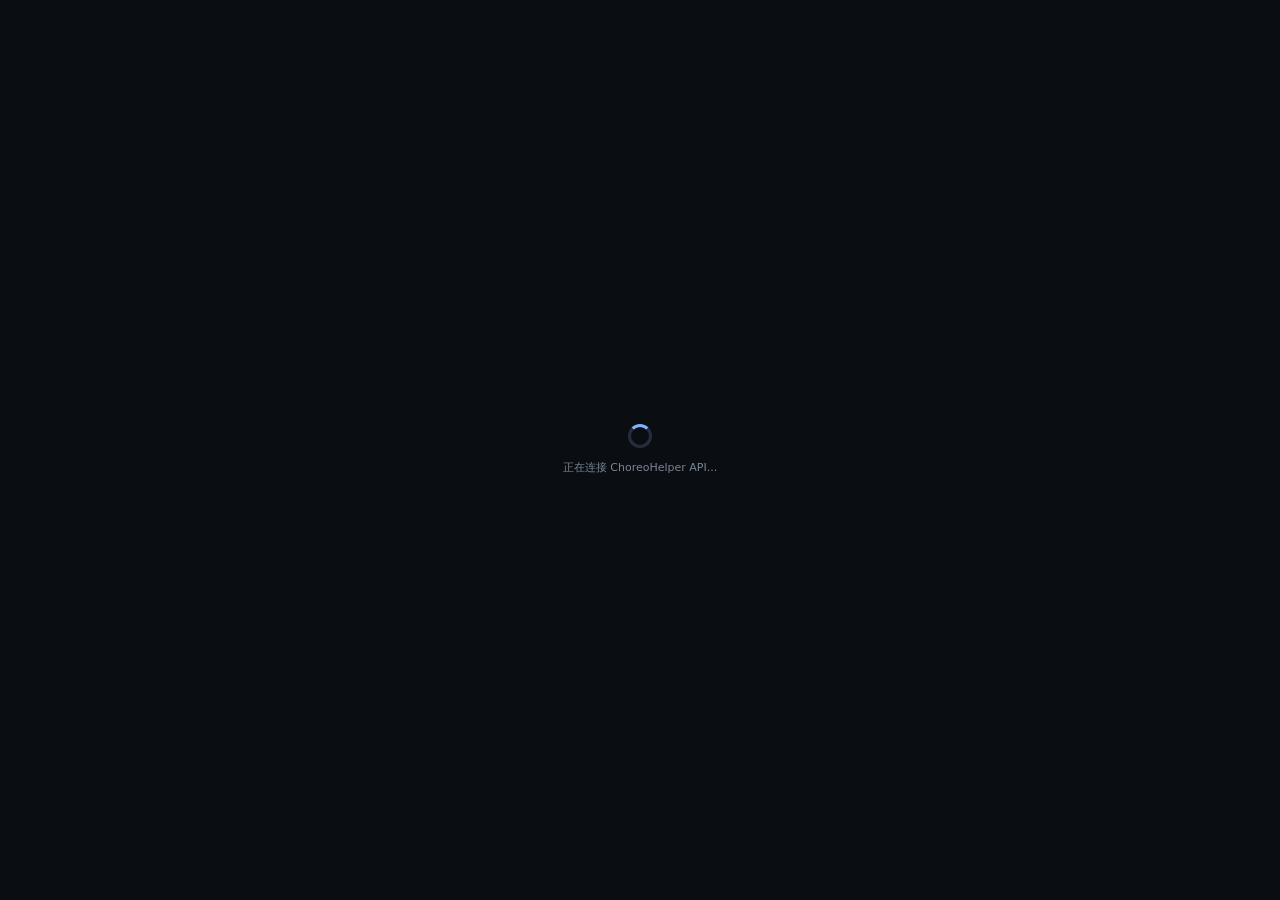
==== commit 307b2302: "v0.5.23: dual engine (classic v0.5.11 family default / pin enhanced), web UI toggle; classic verifie" ====
--- a/choreo/index.html
+++ b/choreo/index.html
@@ -281,6 +281,7 @@
 var dancerColors=['#7eb3ff','#e07bf5','#5dde8e'];
 var store={
   connected:false,pps:60,snapEnabled:true,snapGrid:1.0,snapThreshold:0.3,currentTime:0,isPlaying:false,speed:1,totalDuration:60,measuredDur:{},
+  engine:(function(){try{return localStorage.getItem('choreo_engine')||'classic'}catch(e){return 'classic'}})(),
   emotes:[],races:[],actions:[],classJobs:[],
   jobMap:{},
   dancers:[],dancerCount:1,
@@ -400,8 +401,22 @@
   });
 }
 
-function restoreDraft(){
-  try{
+// v0.5.21: 修复存量数据的英文 clip 名 —— 旧版宏解析回填时直接拿命令去斜杠当名字（/bow->"bow"），
+// 已保存进草稿。按命令回查表情表恢复中文名；解析默认的 expression 分类也一并还原真实分类。
+function repairClipNames(){
+  if(!store.emotes||!store.emotes.length)return;
+  var byCmd={};
+  store.emotes.forEach(function(e2){var c=(e2.command||'').toLowerCase();if(c&&c.indexOf(' ')<0&&!byCmd[c])byCmd[c]={name:e2.name,category:e2.category}});
+  store.dancers.forEach(function(d){
+    (d.actionClips||[]).forEach(function(c){
+      // 剥掉变体后缀再查（"/bow motion" -> 查 "/bow"），命令本身保持不变
+      var key=(c.data.command||'').toLowerCase().replace(/\s+(motion|loop|special)\s*$/,'');
+      var m=byCmd[key];
+      if(m){c.data.name=m.name;if(c.data.category==='expression')c.data.category=m.category}
+    });
+  });
+}
+function restoreDraft(){  try{
     var draft=JSON.parse(localStorage.getItem('choreo_draft')||'null');
     if(draft&&draft.dancers&&draft.dancers.length){
       store.dancers=draft.dancers;
@@ -422,9 +437,12 @@
     var h=await apiFetch('/health');
     if(h.status!=='ok')throw new Error('unhealthy');
     store.connected=true;
+    // 同步引擎偏好到插件（经典/增强）
+    try{apiFetch('/settings/engine',{method:'POST',body:JSON.stringify({pinMode:store.engine==='pin'})}).catch(function(){})}catch(e){}
     setLoadingText('加载表情动作...');
     var ed=await apiFetch('/actions/emotes');
     store.emotes=(ed.emotes||[]).map(function(e){e.category=categorizeEmote(e.name,e.category);return e});
+    repairClipNames(); // 恢复存量 clip 的中文名（旧版英文数据修复）
     setLoadingText('加载种族...');
     var rd=await apiFetch('/actions/races');store.races=rd.races||[];
     setLoadingText('加载动作...');
@@ -678,7 +696,13 @@
   d.switchClips.forEach(function(c){all.push({clip:c,type:'switch'})});
   d.actionClips.forEach(function(c){all.push({clip:c,type:'action'})});
   d.lyricClips.forEach(function(c){all.push({clip:c,type:'lyric'})});
-  if(store.showLyricMacro){store.globalLyrics.forEach(function(c){all.push({clip:c,type:'lyric'})})}
+  if(store.showLyricMacro){store.globalLyrics.forEach(function(c){
+    // 编辑回填后 /say 行已进入该舞者 lyricClips——同刻同名跳过，防止重复输出
+    var dup=false;
+    for(var li=0;li<d.lyricClips.length;li++){var lc=d.lyricClips[li];
+      if(Math.abs(lc.start-c.start)<0.15&&lc.data.name===c.data.name){dup=true;break}}
+    if(!dup)all.push({clip:c,type:'lyric'});
+  })}
   all.sort(function(a,b){return a.clip.start-b.clip.start});
   function fmtWait(d){d=Math.round(d*2)/2;var s=d.toFixed(1);if(s.indexOf('.0')===s.length-2)s=s.substring(0,s.length-2);return '<wait.'+s+'>'}
   // Group clips by same start time (within 0.1s)
@@ -713,7 +737,9 @@
         if(c.data.jobName)currentJob=c.data.jobName;
         macroLines.push(cmd+waitStr);
       }else if(item.type==='lyric'){
-        macroLines.push(cmd+waitStr);
+        // 文字宏：歌词/文字 clip 无命令时输出 "/say 文字"（此前输出空行 = 文字宏整个丢失）
+        if(!cmd&&c.data.name)cmd='/say '+c.data.name;
+        if(cmd)macroLines.push(cmd+waitStr);
       }else{
         if(c.data.jobName&&c.data.jobName!==currentJob){
           var ji=store.jobMap&&store.jobMap[c.data.jobId];
@@ -756,8 +782,8 @@
     var sp=line.indexOf(' ');
     var cmd=sp>0?line.substring(0,sp).toLowerCase():line.toLowerCase();
     var args=sp>0?line.substring(sp+1).trim():'';
-    // /y or /sh -> lyric
-    if(cmd==='/y'||cmd==='/sh'){
+    // /y or /sh or /say -> lyric
+    if(cmd==='/y'||cmd==='/sh'||cmd==='/say'){
       ly.push({id:store.nextClipId++,start:t,duration:Math.max(0.5,dur),data:{name:args,command:line,category:'lyric',isLyric:true}});
       t+=dur;return
     }
@@ -794,8 +820,20 @@
       t+=dur;return
     }
     // Everything else: emote or system command
-    var name=args||line.replace(/^\//,'').trim()||line;
-    ac.push({id:store.nextClipId++,start:t,duration:Math.max(0.5,dur),data:{name:name,command:line,category:'expression'}});
+    // 名字优先从表情表回查中文（/bow->行礼）；此前直接取命令去斜杠 = 编辑回填后全变英文。
+    // "motion/loop/special" 是变体后缀不是名字（/bow motion 的名字是"行礼"而非"motion"）
+    var name=args||'';
+    if(name==='motion'||name==='loop'||name==='special')name='';
+    var cat='expression';
+    if(!name&&store.emotes){
+      for(var ei=0;ei<store.emotes.length;ei++){
+        if((store.emotes[ei].command||'').toLowerCase()===cmd){
+          name=store.emotes[ei].name;cat=store.emotes[ei].category||'expression';break;
+        }
+      }
+    }
+    if(!name)name=line.replace(/^\//,'').trim()||line;
+    ac.push({id:store.nextClipId++,start:t,duration:Math.max(0.5,dur),data:{name:name,command:line,category:cat}});
     t+=dur;
   });
   d.switchClips=sw;d.actionClips=ac;d.lyricClips=ly;
@@ -936,6 +974,7 @@
   store.showLyricMacro=data.showLyricMacro||false;
   store.dancerCount=store.dancers.length;
   store.dancers.forEach(function(d,i){autoFillGaps(i)}); // 导入后动作间空隙补齐
+  repairClipNames(); // 导入数据同样做中文名修复（旧导出文件里的英文名）
   saveHistory();updateTotalDuration();render();showToast('\u5DF2\u5BFC\u5165');
 }
 
@@ -1546,6 +1585,20 @@
   var b=el('div','bottombar');
   var sc=0,ac=0,lc=0,glc=store.globalLyrics.length;
   store.dancers.forEach(function(d){sc+=d.switchClips.length;ac+=d.actionClips.length;lc+=d.lyricClips.length});
+  var engBtn=document.createElement('button');
+  engBtn.className='btn';engBtn.style.fontSize='10px';engBtn.style.padding='1px 8px';
+  var engClassic=store.engine!=='pin';
+  engBtn.textContent='\u5F15\u64CE: '+(engClassic?'\u7ECF\u5178':'\u589E\u5F3A(\u9489\u4F4F)');
+  engBtn.title='\u7ECF\u5178: v0.5.11 \u884C\u4E3A\u65CF\uFF08\u8868\u60C5\u9636\u68AF\u6267\u884C+\u96C6\u5408\u9A8C\u8BC1+\u4E09\u5C42\u505C\u8868\uFF0C\u5931\u8D25\u65F6\u64AD\u951\u4F46\u7EE7\u7EED\uFF09\n\u589E\u5F3A: Brio \u9489\u4F4F\u67B6\u6784\uFF08BaseOverride \u63A5\u7BA1\uFF0C\u5931\u8D25\u65F6\u53EF\u80FD\u50F5\u4F4F\uFF09\n\u5207\u6362\u540E\u7ACB\u5373\u751F\u6548';
+  engBtn.onclick=function(){
+    store.engine=(store.engine==='pin')?'classic':'pin';
+    try{localStorage.setItem('choreo_engine',store.engine)}catch(e){}
+    apiFetch('/settings/engine',{method:'POST',body:JSON.stringify({pinMode:store.engine==='pin'})}).then(function(){
+      showToast('\u5DF2\u5207\u6362\u5F15\u64CE: '+(store.engine==='pin'?'\u589E\u5F3A':'\u7ECF\u5178'));
+      render();
+    }).catch(function(){showToast('\u5207\u6362\u5931\u8D25')});
+  };
+  b.appendChild(engBtn);
   var html='<div>\u72B6\u6001: <span class="v">'+(store.connected?'\u5DF2\u8FDE\u63A5':'\u672A\u8FDE\u63A5')+'</span></div>'+
     '<div>\u821E\u8005: <span class="v">'+store.dancerCount+'</span></div>'+
     '<div>\u5207\u6362: <span class="v">'+sc+'</span></div>'+
@@ -1554,7 +1607,8 @@
     '<div>\u5168\u5C40\u6B4C\u8BCD: <span class="v">'+glc+'</span></div>'+
     '<div class="spacer"></div>'+
     '<div id="cursorPos">\u4F4D\u7F6E: 0.0s</div>';
-  b.innerHTML=html;
+  var wrap=el('div');wrap.style.cssText='display:flex;align-items:center;gap:10px;flex:1';wrap.innerHTML=html;
+  while(wrap.firstChild)b.appendChild(wrap.firstChild);
   return b;
 }
 
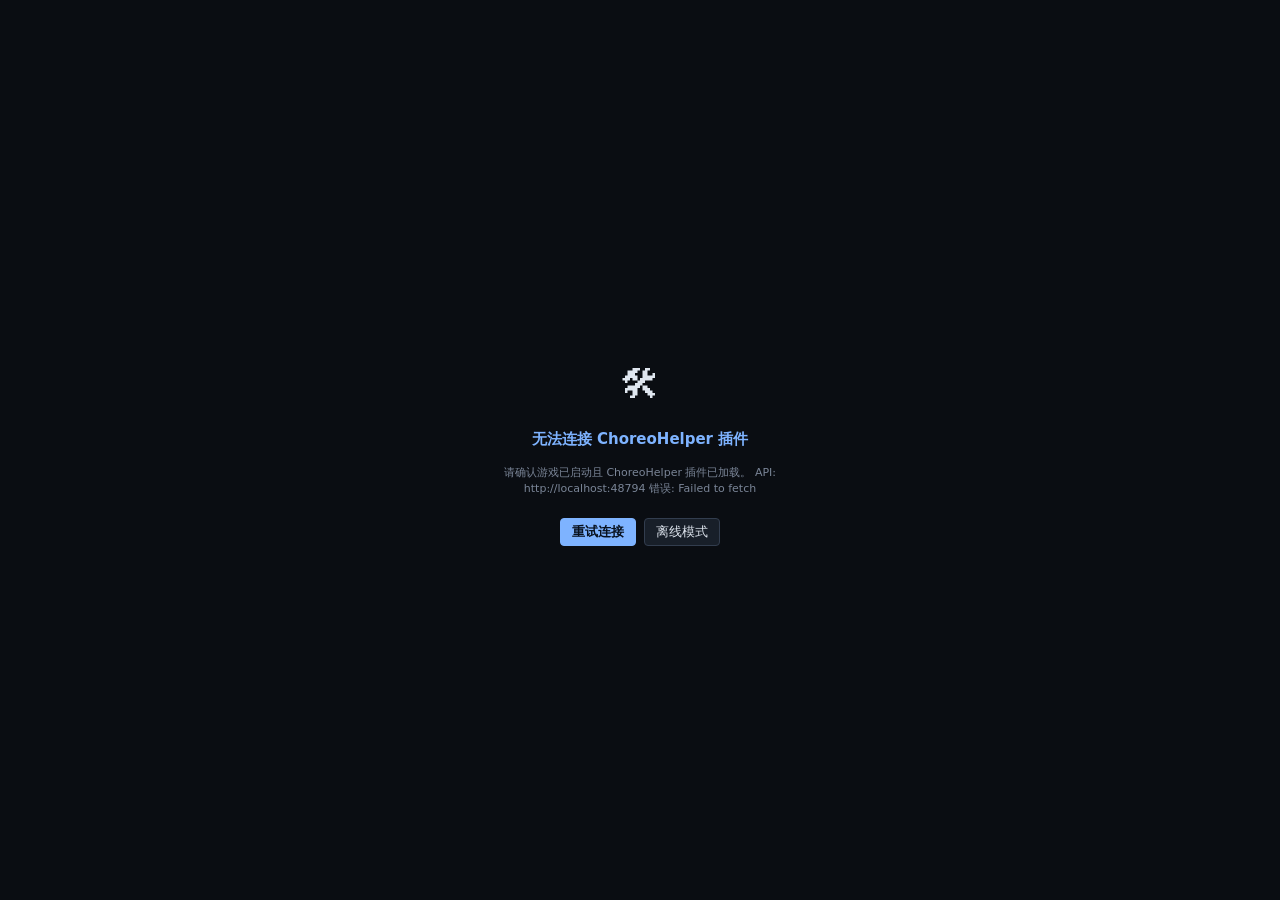
==== commit 14e77299: "web: fix engine toggle breaking page load (innerHTML order), verified classic/pin switching" ====
--- a/choreo/index.html
+++ b/choreo/index.html
@@ -1587,18 +1587,13 @@
   store.dancers.forEach(function(d){sc+=d.switchClips.length;ac+=d.actionClips.length;lc+=d.lyricClips.length});
   var engBtn=document.createElement('button');
   engBtn.className='btn';engBtn.style.fontSize='10px';engBtn.style.padding='1px 8px';
-  var engClassic=store.engine!=='pin';
-  engBtn.textContent='\u5F15\u64CE: '+(engClassic?'\u7ECF\u5178':'\u589E\u5F3A(\u9489\u4F4F)');
-  engBtn.title='\u7ECF\u5178: v0.5.11 \u884C\u4E3A\u65CF\uFF08\u8868\u60C5\u9636\u68AF\u6267\u884C+\u96C6\u5408\u9A8C\u8BC1+\u4E09\u5C42\u505C\u8868\uFF0C\u5931\u8D25\u65F6\u64AD\u951\u4F46\u7EE7\u7EED\uFF09\n\u589E\u5F3A: Brio \u9489\u4F4F\u67B6\u6784\uFF08BaseOverride \u63A5\u7BA1\uFF0C\u5931\u8D25\u65F6\u53EF\u80FD\u50F5\u4F4F\uFF09\n\u5207\u6362\u540E\u7ACB\u5373\u751F\u6548';
+  engBtn.textContent='\u5F15\u64CE: '+((store.engine!=='pin')?'\u7ECF\u5178':'\u589E\u5F3A');
+  engBtn.title='\u7ECF\u5178 = v0.5.11 \u884C\u4E3A\u65CF / \u589E\u5F3A = \u9489\u4F4F\u67B6\u6784';
   engBtn.onclick=function(){
     store.engine=(store.engine==='pin')?'classic':'pin';
     try{localStorage.setItem('choreo_engine',store.engine)}catch(e){}
-    apiFetch('/settings/engine',{method:'POST',body:JSON.stringify({pinMode:store.engine==='pin'})}).then(function(){
-      showToast('\u5DF2\u5207\u6362\u5F15\u64CE: '+(store.engine==='pin'?'\u589E\u5F3A':'\u7ECF\u5178'));
-      render();
-    }).catch(function(){showToast('\u5207\u6362\u5931\u8D25')});
+    apiFetch('/settings/engine',{method:'POST',body:JSON.stringify({pinMode:store.engine==='pin'})}).then(function(){render()}).catch(function(){});
   };
-  b.appendChild(engBtn);
   var html='<div>\u72B6\u6001: <span class="v">'+(store.connected?'\u5DF2\u8FDE\u63A5':'\u672A\u8FDE\u63A5')+'</span></div>'+
     '<div>\u821E\u8005: <span class="v">'+store.dancerCount+'</span></div>'+
     '<div>\u5207\u6362: <span class="v">'+sc+'</span></div>'+
@@ -1607,11 +1602,10 @@
     '<div>\u5168\u5C40\u6B4C\u8BCD: <span class="v">'+glc+'</span></div>'+
     '<div class="spacer"></div>'+
     '<div id="cursorPos">\u4F4D\u7F6E: 0.0s</div>';
-  var wrap=el('div');wrap.style.cssText='display:flex;align-items:center;gap:10px;flex:1';wrap.innerHTML=html;
-  while(wrap.firstChild)b.appendChild(wrap.firstChild);
+  b.innerHTML=html;
+  b.appendChild(engBtn); // innerHTML 浼氭竻绌哄瓙鑺傜偣锛屾寜閽繀椤诲湪鍏跺悗杩藉姞
   return b;
 }
-
 // Lyrics modal
 function showLyricsModal(){
   var bd=el('div','modal-bg');
